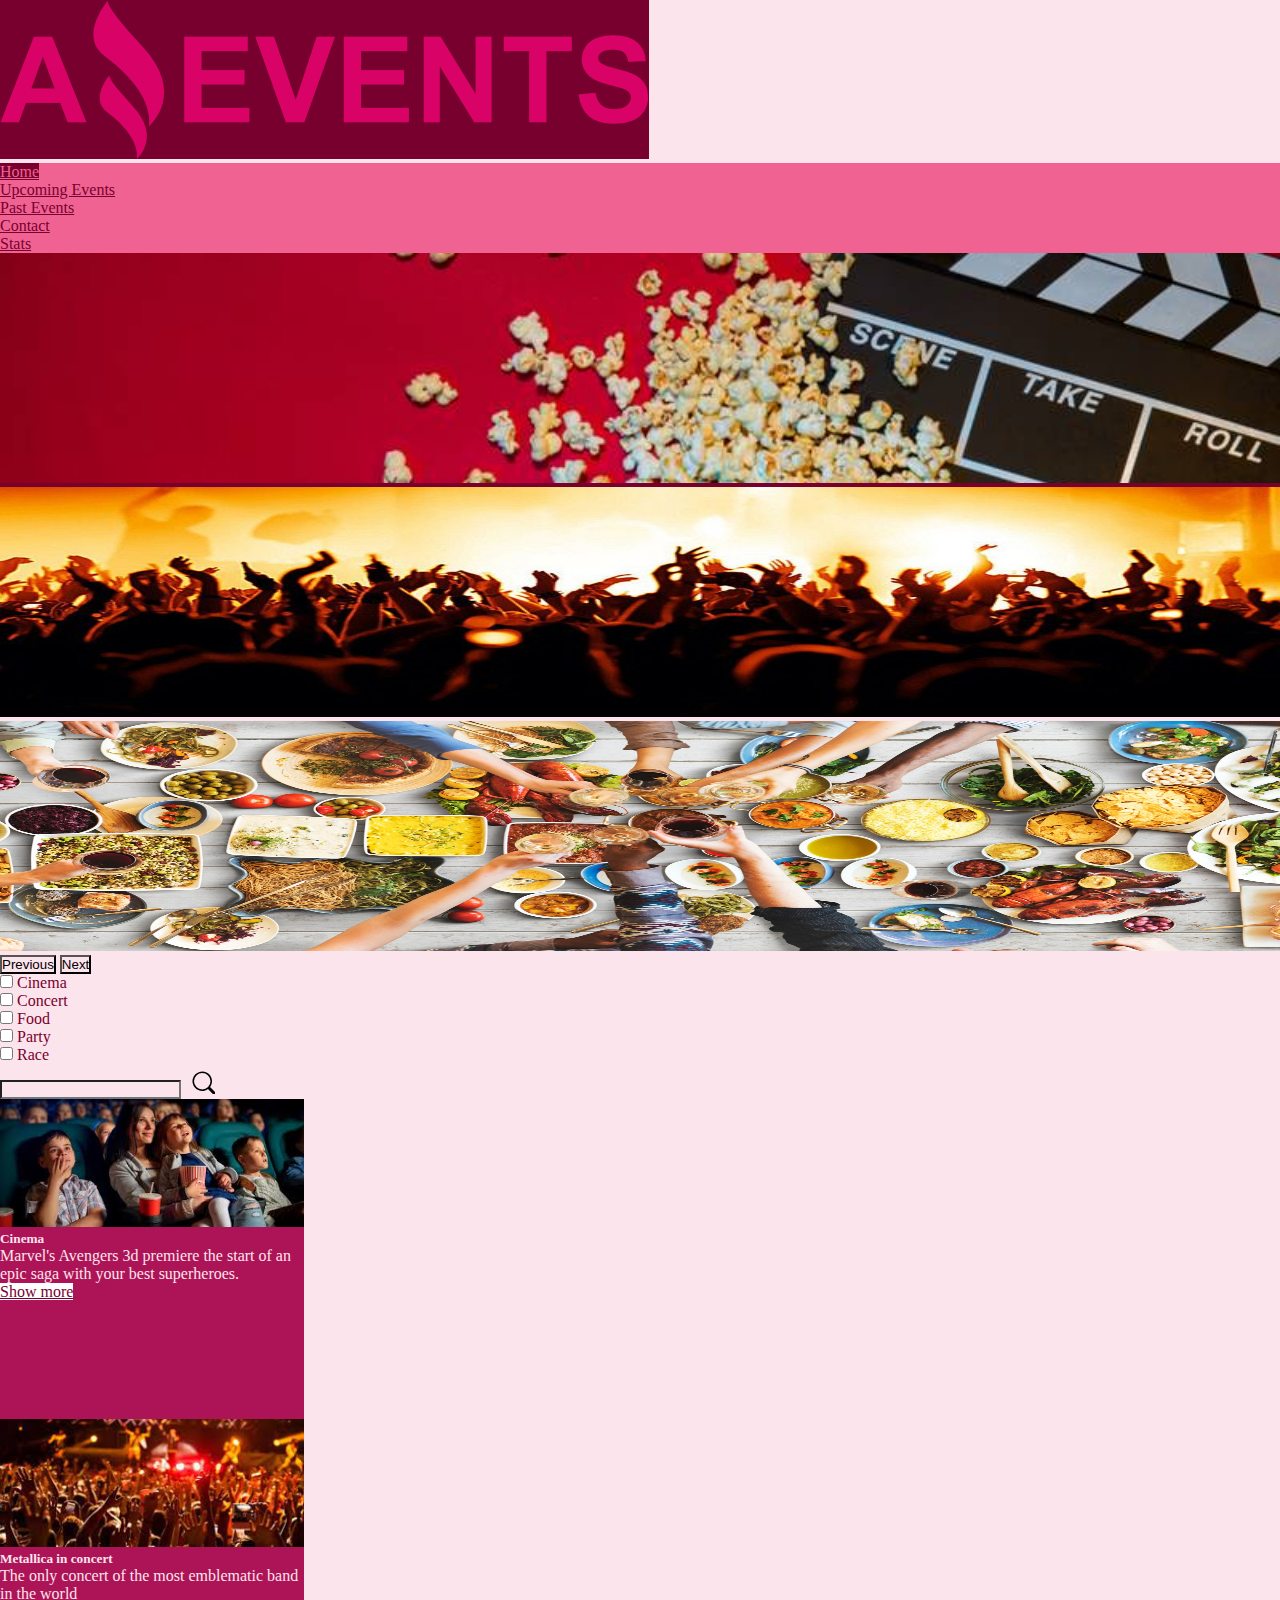
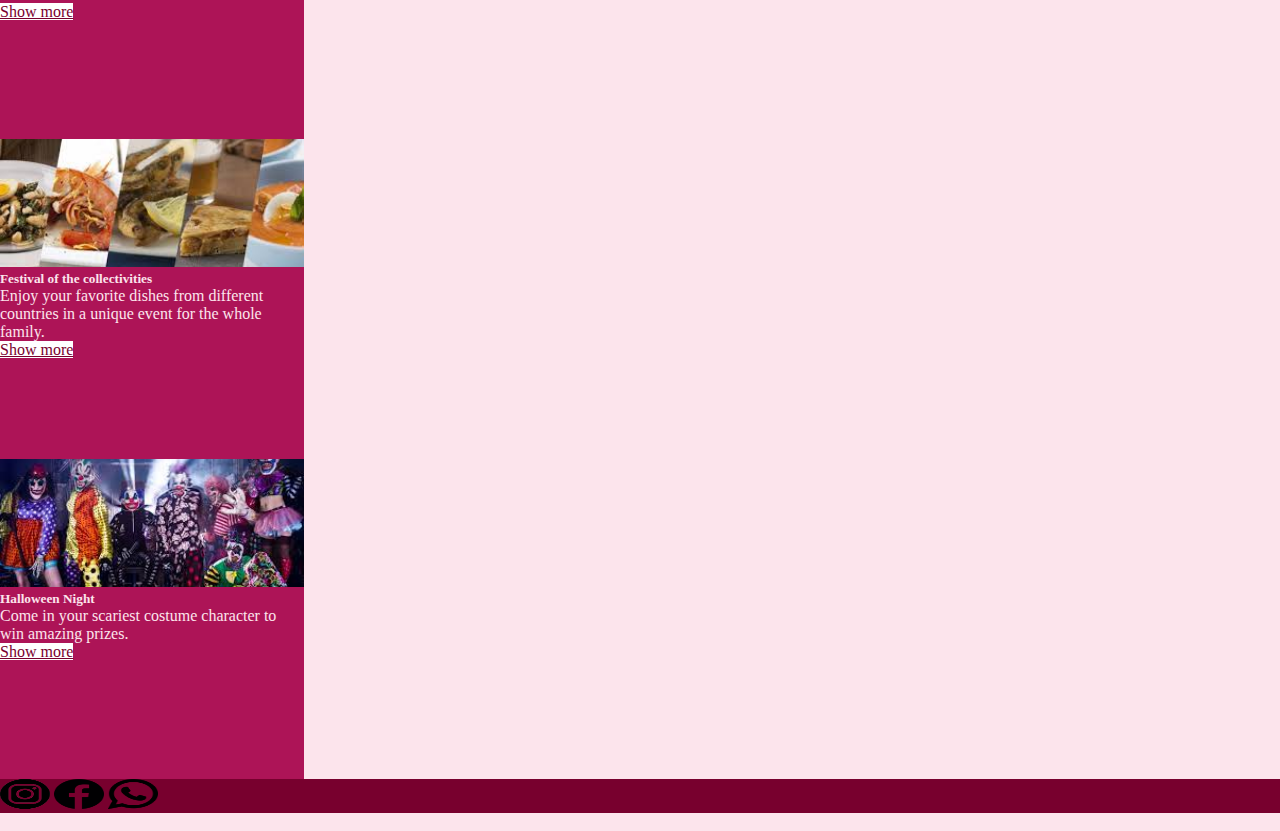
==== index.html @ 834068ee "task1" ====
<!doctype html>
<html lang="en">
  <head>
    <meta charset="utf-8">
    <meta name="viewport" content="width=device-width, initial-scale=1">
    <title> Amazing Events </title>
    <link href="https://cdn.jsdelivr.net/npm/bootstrap@5.2.1/dist/css/bootstrap.min.css" rel="stylesheet" integrity="sha384-iYQeCzEYFbKjA/T2uDLTpkwGzCiq6soy8tYaI1GyVh/UjpbCx/TYkiZhlZB6+fzT" crossorigin="anonymous">
    <link rel="shortcut icon" href="./assets/img/favicon.png" type="image/x-icon">
    <link rel="stylesheet" href="./assets/style/style_1.css">
  </head>
  <body>
    <header class="header container-fluid">
      <div class="container-fluid d-flex row p-4 bg-transparent">
        <img class=" imglogo rounded-1 col-2" src="./assets/img/logo.png" alt="logo" >
        <ul class="nav justify-content-end align-items-center col-10 gap-5 bg-transparent">
          <li class="nav-item bg-transparent">
            <a class="nav-link active rounded-1 fw-semibold fst-italic" aria-current="page" href="#">Home</a>
          </li>
          <li class="nav-item bg-transparent">
            <a class="nav-link rounded-1 fw-semibold fst-italic" href="./pages/upcomingevents.html">Upcoming Events</a>
          </li>
          <li class="nav-item bg-transparent">
            <a class="nav-link rounded-1 fw-semibold fst-italic" href="./pages/pastevents.html">Past Events</a>
          </li>
          <li class="nav-item bg-transparent">
            <a class="nav-link rounded-1 fw-semibold fst-italic" href="./pages/contact.html">Contact</a>
          </li>
          <li class="nav-item bg-transparent">
            <a class="nav-link rounded-1 fw-semibold fst-italic" href="./pages/stats.html">Stats</a>
          </li>
        </ul>
    </header>
    <main>
      <div class="">
        <div id="carouselExampleControls" class="carousel slide " data-bs-ride="carousel">
          <div class="carousel-inner">
            <div class="carousel-item active">
              <img src="./assets/img/banner_1.jpg" class=" img-carrusel d-block w-100" width="100%" height="230px" alt="..." >
            </div>
            <div class="carousel-item">
              <img src="./assets/img/banner_2.jpg" class="d-block w-100" width="100%" height="230px" alt="...">
            </div>
            <div class="carousel-item">
              <img src="./assets/img/banner_3.jpg" class="d-block w-100" width="100%" height="230px" alt="...">
            </div>
          </div>
          <button class="carousel-control-prev" type="button" data-bs-target="#carouselExampleControls" data-bs-slide="prev">
            <span class="carousel-control-prev-icon" aria-hidden="true"></span>
            <span class="visually-hidden">Previous</span>
          </button>
          <button class="carousel-control-next" type="button" data-bs-target="#carouselExampleControls" data-bs-slide="next">
            <span class="carousel-control-next-icon" aria-hidden="true"></span>
            <span class="visually-hidden">Next</span>
          </button>
        </div>
 
        <!-- CONTAINER CHECK Y NAV -->
        <div class="container-fluid d-flex justify-content-between align-items-center row col-12">
          <div class="container-fluis d-flex row justify-content-around col-7 pt-3">
            <div class="form-check form-check-inline col-1">
              <input class="form-check-input" type="checkbox" id="inlineCheckbox1" value="option1">
              <label class="form-check-label texto_check fw-semibold" for="inlineCheckbox1">Cinema</label>
            </div>
            <div class="form-check form-check-inline col-1">
              <input class="form-check-input" type="checkbox" id="inlineCheckbox2" value="option2">
              <label class="form-check-label texto_check fw-semibold" for="inlineCheckbox2">Concert</label>
            </div>
            <div class="form-check form-check-inline col-1">
              <input class="form-check-input" type="checkbox" id="inlineCheckbox3" value="option3">
              <label class="form-check-label texto_check fw-semibold" for="inlineCheckbox3">Food</label>
            </div>
            <div class="form-check form-check-inline col-1">
              <input class="form-check-input" type="checkbox" id="inlineCheckbox4" value="option4">
              <label class="form-check-label texto_check fw-semibold" for="inlineCheckbox4">Party</label>
            </div>
            <div class="form-check form-check-inline col-1">
              <input class="form-check-input" type="checkbox" id="inlineCheckbox5" value="option5">
              <label class="form-check-label texto_check fw-semibold " for="inlineCheckbox5">Race</label>
            </div>
          </div>
          <div class="container-fluid d-flex row col-5 pt-3">
            <nav class="navbar d-flex">
              <form class="container-fluid col-10">
                <div class="input-group">
                  <input type="text" class="form-control" placeholder="" aria-label="Username" aria-describedby="basic-addon1">
                  <svg xmlns="http://www.w3.org/2000/svg" width="30" height="30" class="bi bi-search" viewBox="-5 -5 20 20">
                    <path d="M11.742 10.344a6.5 6.5 0 1 0-1.397 1.398h-.001c.03.04.062.078.098.115l3.85 3.85a1 1 0 0 0 1.415-1.414l-3.85-3.85a1.007 1.007 0 0 0-.115-.1zM12 6.5a5.5 5.5 0 1 1-11 0 5.5 5.5 0 0 1 11 0z"/>
                  </svg>
                </div>
              </form>
            </nav>
          </div>
        </div>

        <!-- CONTAINER CARDS -->
        <div class="container-fluid d-flex justify-content-evenly row col-12 pt-5 pb-5">
          <div class="container-cards  card col-2" style="width: 19rem; height: 20rem;">
            <img src="./assets/img/imagen_1.jpg" class="card-img-top img-cards pt-3" style="height: 40%; width: 100%;" alt="...">
            <div class=" container-cards card-body">
              <h5 class=" cards-texto card-title text-center">Cinema</h5>
              <p class=" cards-texto card-text text-center">Marvel's Avengers 3d premiere the start of an epic saga with your best superheroes.</p>
              <div class=" cards-texto d-flex justify-content-center align-items-center ">
                <a href="#" class="btn btn-light p-1 boton-cards">Show more</a>
              </div>
            </div>
          </div>
          <div class=" container-cards card col-2" style="width: 19rem; height: 20rem;">
            <img src="./assets/img/imagen_2.jpg" class="card-img-top img-cards pt-3" style="height: 40%; width: 100%;" alt="...">
            <div class=" container-cards  card-body">
              <h5 class=" cards-texto card-title text-center">Metallica in concert</h5>
              <p class=" cards-texto card-text text-center">The only concert of the most emblematic band in the world</p>
              <div class=" cards-texto d-flex justify-content-center align-items-center pt-4 ">
                <a href="#" class="btn btn-light p-1 boton-cards">Show more</a>
              </div>
            </div>
          </div>
          <div class=" container-cards card col-2 " style="width: 19rem; height: 20rem;">
            <img src="./assets/img/imagen_3.jpg" class="card-img-top img-cards pt-3" style="height: 40%; width: 100%;" alt="...">
            <div class=" container-cards card-body">
              <h5 class=" cards-texto card-title fs-5 text-center">Festival of the collectivities</h5>
              <p class=" cards-texto card-text fs-6  text-center">Enjoy your favorite dishes from different countries in a unique event for the whole family.</p>
              <div class=" cards-texto d-flex justify-content-center align-items-center  ">
                <a href="#" class="btn btn-light p-1 boton-cards">Show more</a>
              </div>
            </div>
          </div>
          <div class=" container-cards card col-2" style="width: 19rem; height: 20rem;">
            <img src="./assets/img/imagen_4.jpg" class="card-img-top img-cards pt-3" style="height: 40%; width: 100%;"   alt="...">
            <div class=" container-cards card-body">
              <h5 class=" cards-texto card-title text-center">Halloween Night</h5>
              <p class=" cards-texto card-text text-center">Come in your scariest costume character to win amazing prizes.</p>
              <div class=" cards-texto d-flex justify-content-center pt-4 align-items-center">
                <a href="#" class="btn btn-light p-1 boton-cards">Show more</a>
              </div>
            </div>
          </div>
        </div>
      </div>
    </main>
    <footer class="container-fluid pt-2 footer">
      <div class=" footer container-fluid d-flex justify-content-evenly align-items-center row col-12">
        <img src="./assets/img/logo_ig.png"  class="img-fluid col-2 logos_footer" alt="...">
        <img src="./assets/img/logo_face.png" class="img-fluid col-2 logos_footer" alt="...">
        <img src="./assets/img/wpp_logo.png" class="img-fluid col-2 logos_footer" alt="...">
        <p class="col-6 text-end bg-transparent">Cohorte 35/36</p>
      </div>
    </footer>
    <script src="https://cdn.jsdelivr.net/npm/bootstrap@5.2.1/dist/js/bootstrap.bundle.min.js" integrity="sha384-u1OknCvxWvY5kfmNBILK2hRnQC3Pr17a+RTT6rIHI7NnikvbZlHgTPOOmMi466C8" crossorigin="anonymous"></script>
  </body>
</html>
---- assets/style/style_1.css ----
*{
    margin: 0;
    padding: 0;
    box-sizing: border-box;
    background-color: #fce4ec;
}

.header{
    background-color: #ad1457;
}

.imglogo{
    background-color: #78002e;
    object-fit: contain;
}

.nav-item{
    background-color:#f06292 ;
   
}

.nav-link{
    background-color: #f06292;
    color: #78002e;
}

.active{
    background-color: #78002e;
    color: #f06292 ;
}

.nav-link:hover{
    background-color: #78002e;
    color: #f06292 ;
}

.active:hover{
    background-color: #f06292;
    color: #78002e;
}

.img-carrusel{
    object-fit: cover;
}

.texto_check{
    color: #78002e;
}

.container-cards{
    background-color: #ad1457;
}

.cards-texto{
    background-color: transparent;
    color: #fce4ec;
}

.img-cards{
    object-fit: cover;
    background-color: transparent;
}

.boton-cards{
    background-color: #ffffff;
    color: #78002e;
    border: none;
}

.card_details{
    background-color:  #ad1457;
}

.text_details{
color: #fce4ec;
}

.footer{
    background-color: #78002e;
    color: #fce4ec;
}

.logos_footer{
    background-color: transparent;
    width: 50px;
    height: 30px;
}
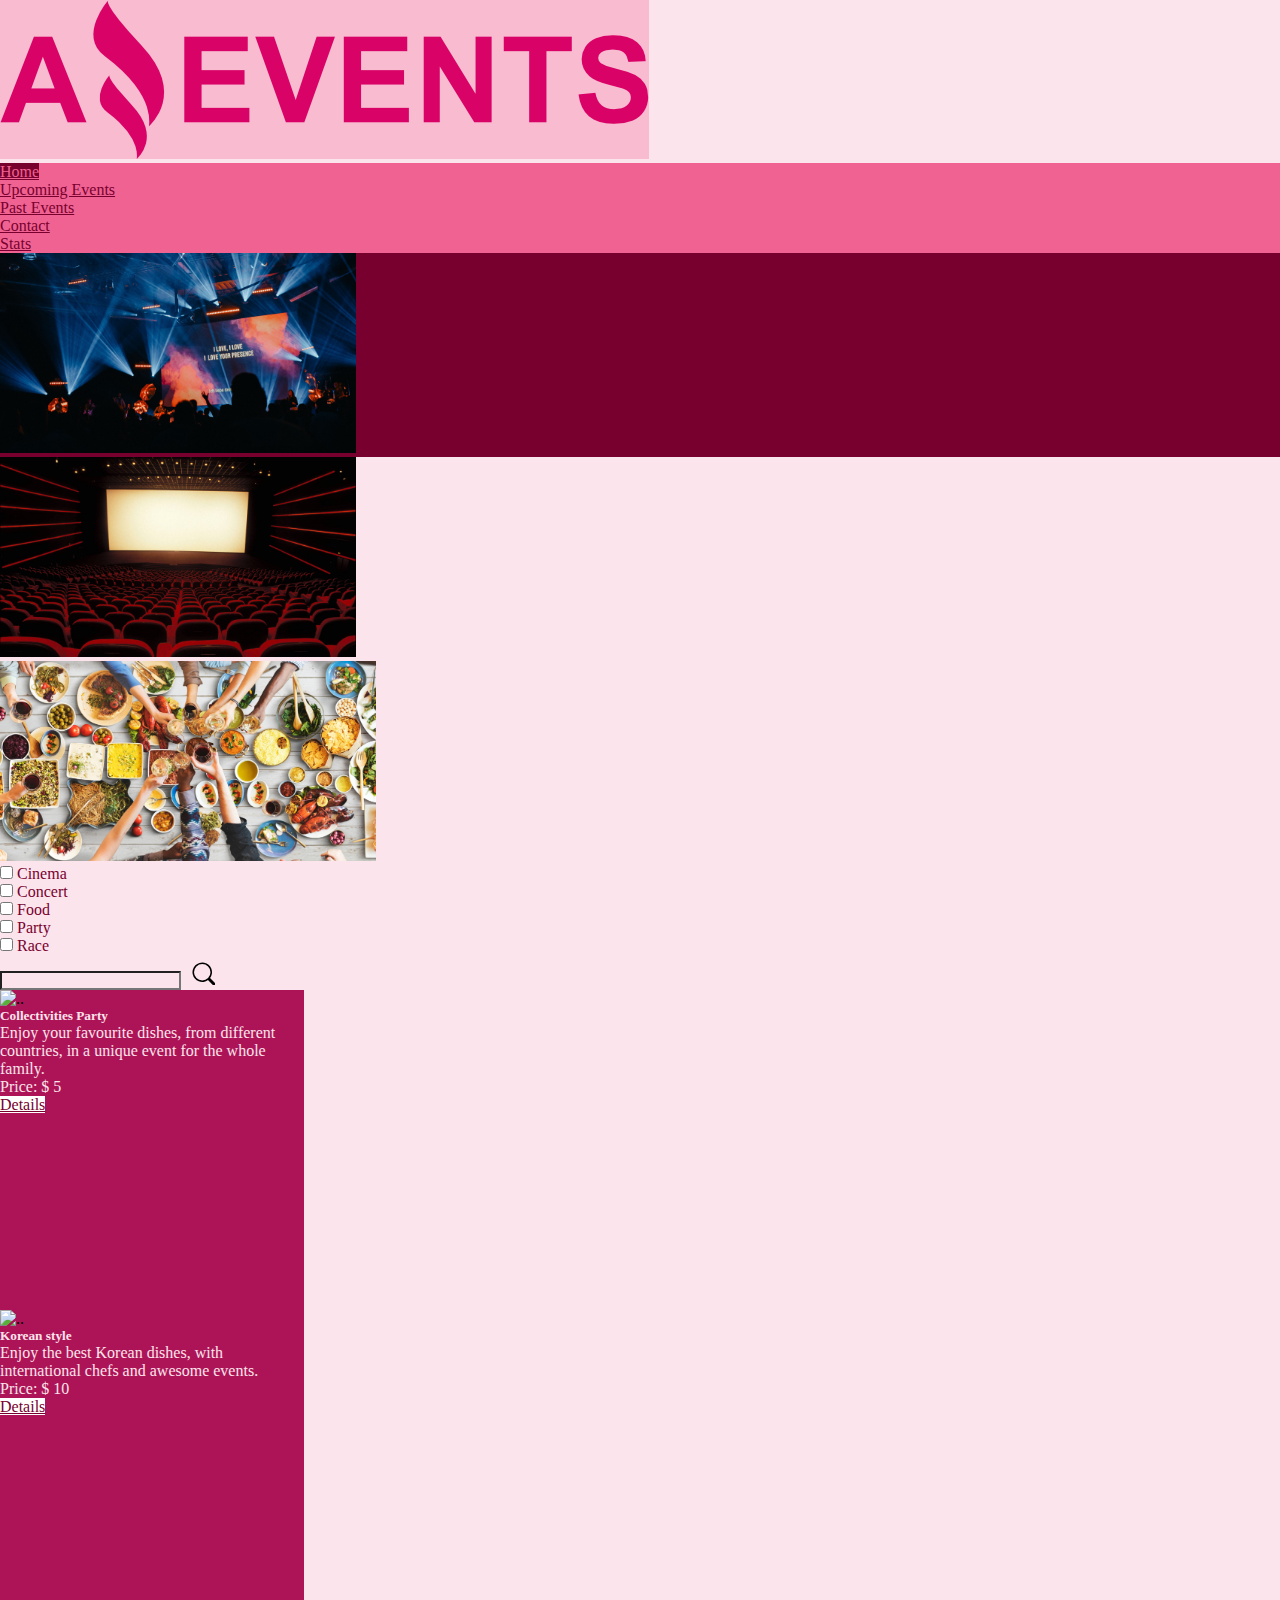
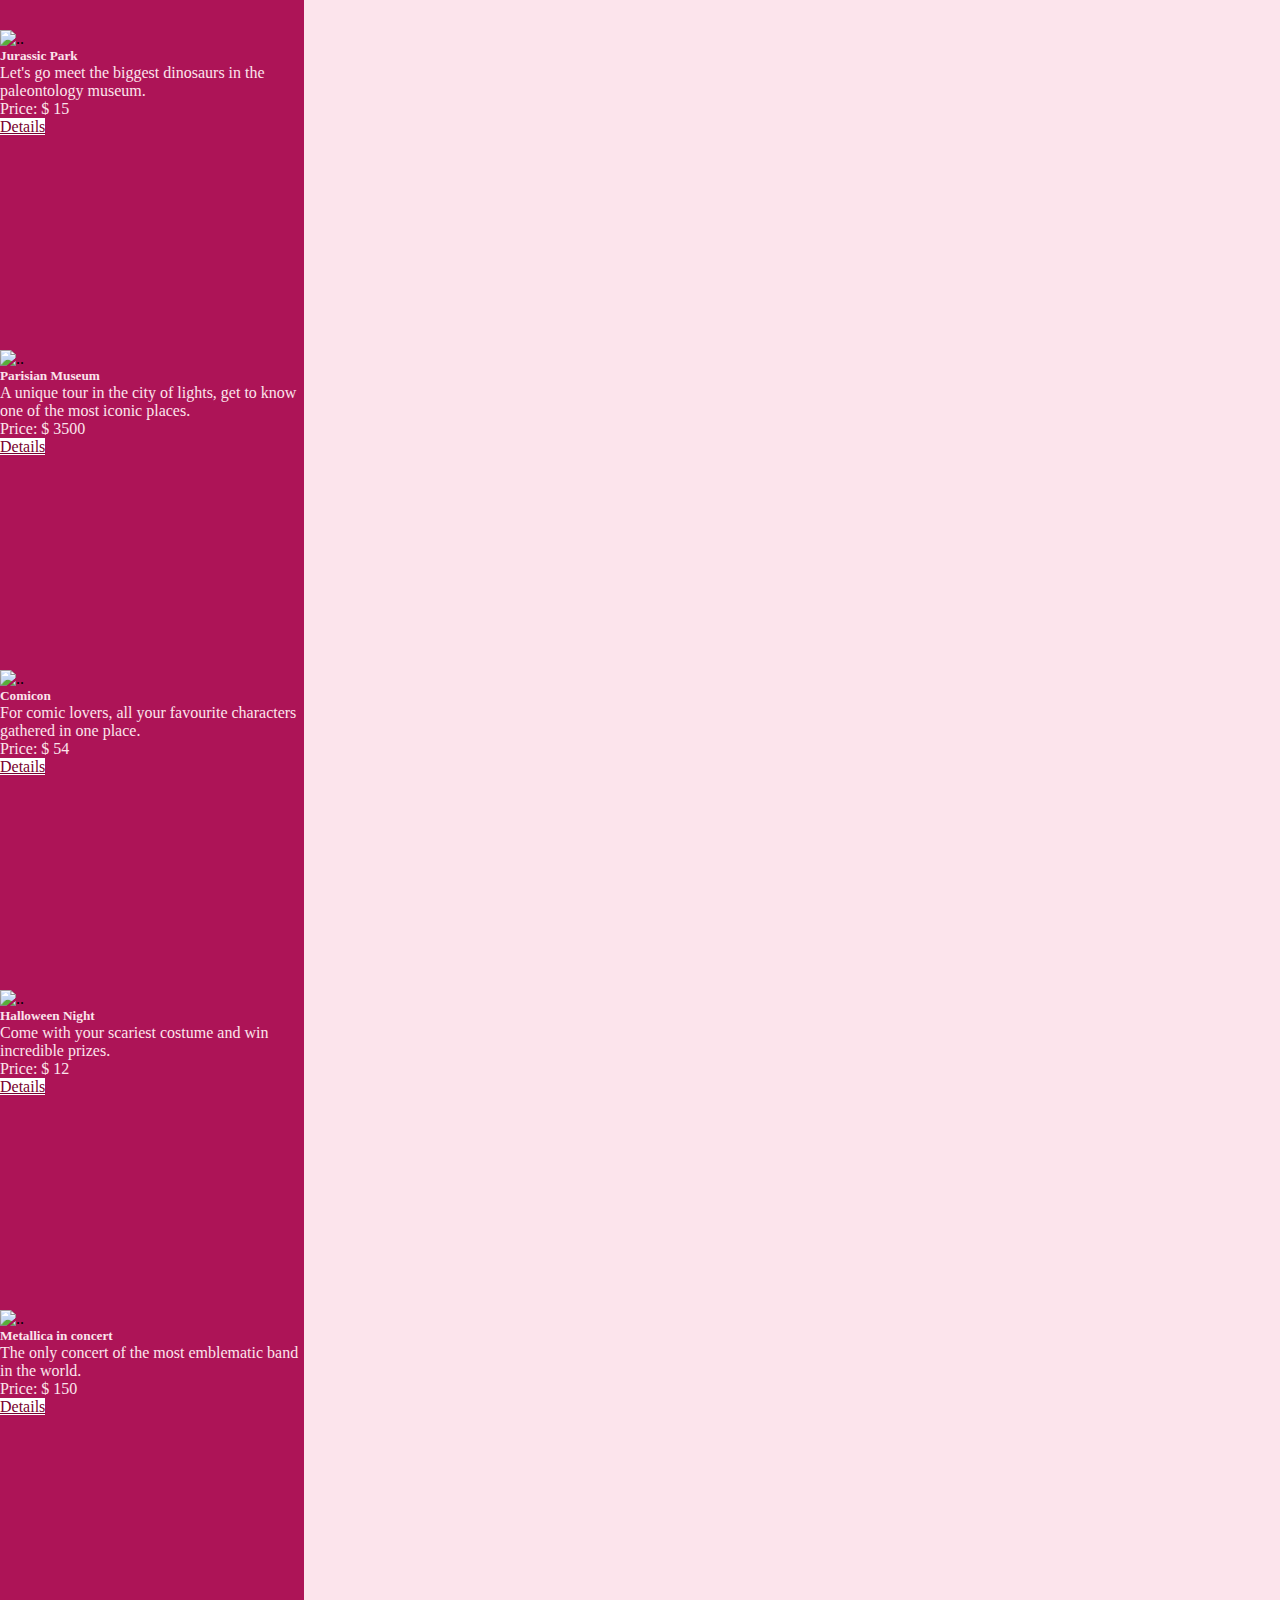
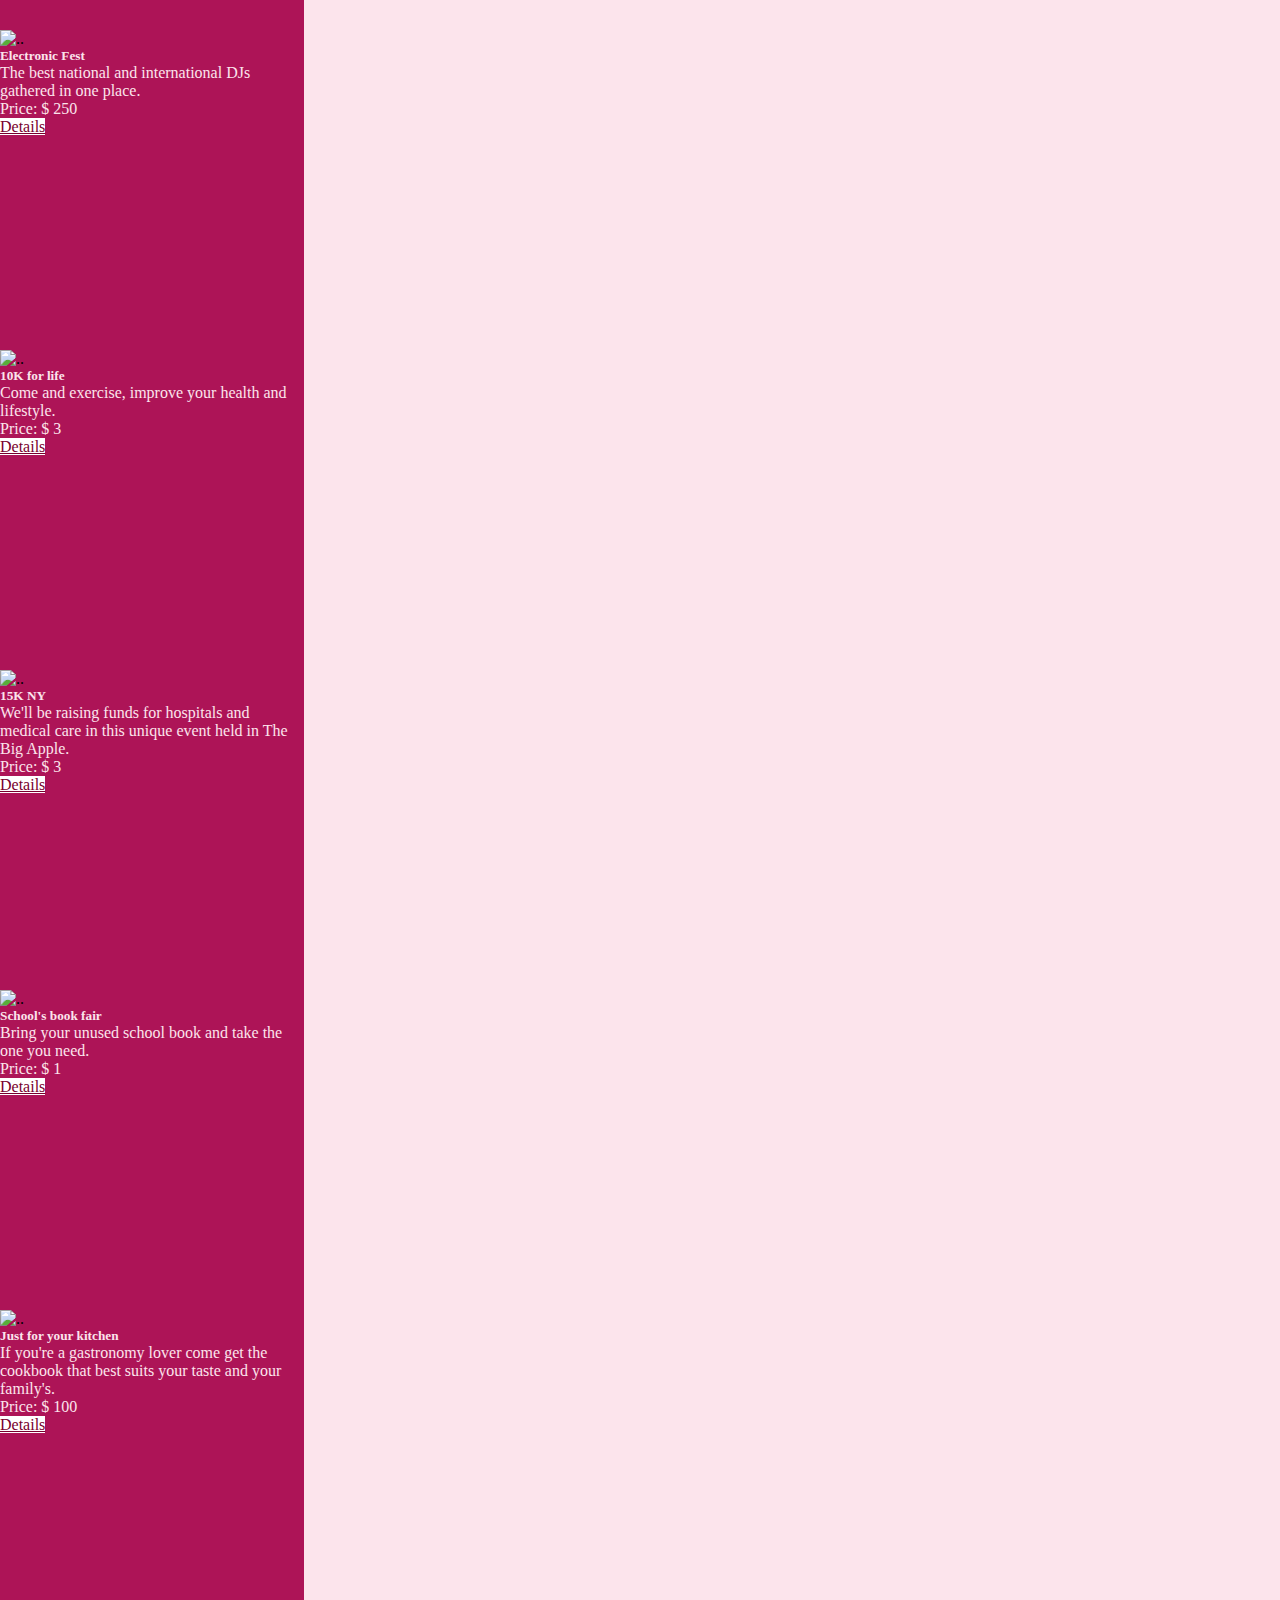
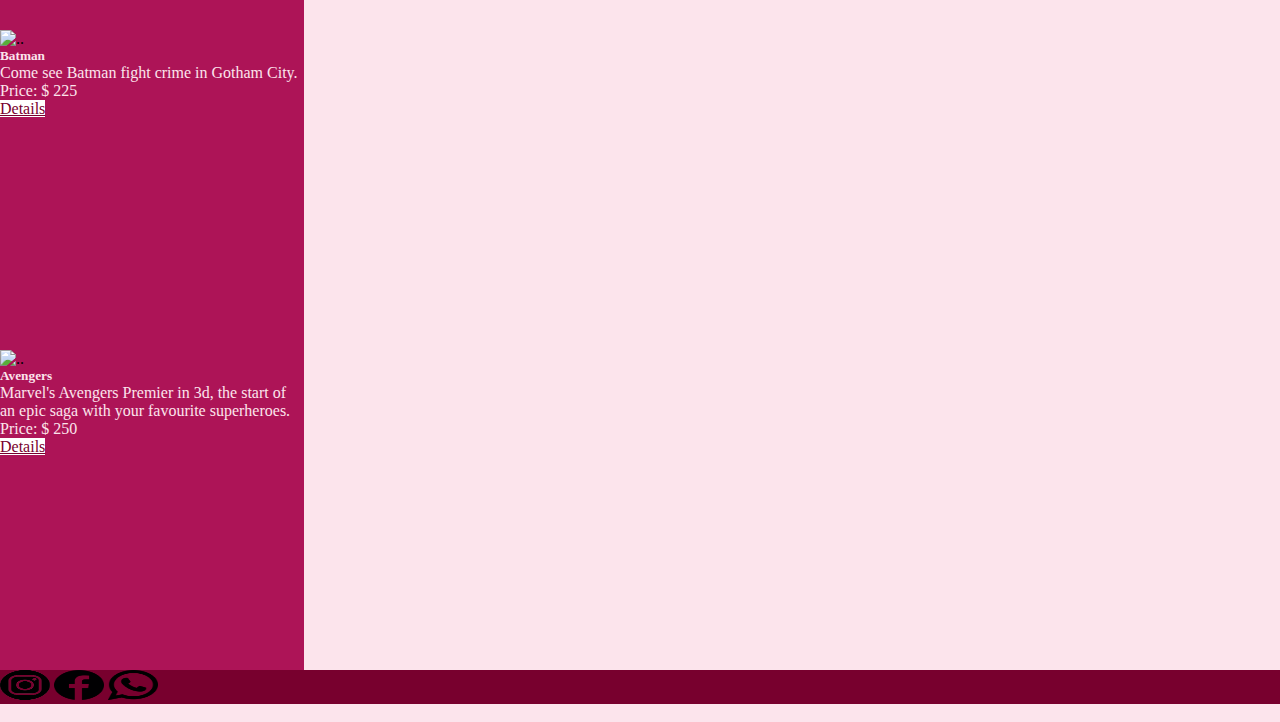
==== commit bd71e793: "task2" ====
--- a/index.html
+++ b/index.html
@@ -1,150 +1,221 @@
-<!doctype html>
+<!DOCTYPE html>
 <html lang="en">
   <head>
-    <meta charset="utf-8">
-    <meta name="viewport" content="width=device-width, initial-scale=1">
-    <title> Amazing Events </title>
-    <link href="https://cdn.jsdelivr.net/npm/bootstrap@5.2.1/dist/css/bootstrap.min.css" rel="stylesheet" integrity="sha384-iYQeCzEYFbKjA/T2uDLTpkwGzCiq6soy8tYaI1GyVh/UjpbCx/TYkiZhlZB6+fzT" crossorigin="anonymous">
-    <link rel="shortcut icon" href="./assets/img/favicon.png" type="image/x-icon">
-    <link rel="stylesheet" href="./assets/style/style_1.css">
+    <meta charset="utf-8" />
+    <meta name="viewport" content="width=device-width, initial-scale=1" />
+    <title>Amazing Events</title>
+    <link
+      href="https://cdn.jsdelivr.net/npm/bootstrap@5.2.1/dist/css/bootstrap.min.css"
+      rel="stylesheet"
+      integrity="sha384-iYQeCzEYFbKjA/T2uDLTpkwGzCiq6soy8tYaI1GyVh/UjpbCx/TYkiZhlZB6+fzT"
+      crossorigin="anonymous"
+    />
+    <link
+      rel="shortcut icon"
+      href="./assets/img/favicon.png"
+      type="image/x-icon"
+    />
+    <link rel="stylesheet" href="./assets/style/style_1.css" />
   </head>
   <body>
     <header class="header container-fluid">
-      <div class="container-fluid d-flex row p-4 bg-transparent">
-        <img class=" imglogo rounded-1 col-2" src="./assets/img/logo.png" alt="logo" >
-        <ul class="nav justify-content-end align-items-center col-10 gap-5 bg-transparent">
-          <li class="nav-item bg-transparent">
-            <a class="nav-link active rounded-1 fw-semibold fst-italic" aria-current="page" href="#">Home</a>
-          </li>
-          <li class="nav-item bg-transparent">
-            <a class="nav-link rounded-1 fw-semibold fst-italic" href="./pages/upcomingevents.html">Upcoming Events</a>
-          </li>
-          <li class="nav-item bg-transparent">
-            <a class="nav-link rounded-1 fw-semibold fst-italic" href="./pages/pastevents.html">Past Events</a>
-          </li>
-          <li class="nav-item bg-transparent">
-            <a class="nav-link rounded-1 fw-semibold fst-italic" href="./pages/contact.html">Contact</a>
-          </li>
-          <li class="nav-item bg-transparent">
-            <a class="nav-link rounded-1 fw-semibold fst-italic" href="./pages/stats.html">Stats</a>
+      <nav class="container-fluid d-flex row p-4 bg-transparent">
+        <img
+          class="imglogo rounded-1 col-2"
+          src="./assets/img/logo.png"
+          alt="logo"
+        />
+        <ul
+          class="nav justify-content-end align-items-center col-10 gap-5 bg-transparent"
+        >
+          <li class="nav-item bg-transparent">
+            <a
+              class="nav-link active rounded-1 fw-semibold fst-italic"
+              aria-current="page"
+              href="#"
+              >Home</a
+            >
+          </li>
+          <li class="nav-item bg-transparent">
+            <a
+              class="nav-link rounded-1 fw-semibold fst-italic"
+              href="/pages/upcomingevents.html"
+              >Upcoming Events</a
+            >
+          </li>
+          <li class="nav-item bg-transparent">
+            <a
+              class="nav-link rounded-1 fw-semibold fst-italic"
+              href="/pages/pastevents.html"
+              >Past Events</a
+            >
+          </li>
+          <li class="nav-item bg-transparent">
+            <a
+              class="nav-link rounded-1 fw-semibold fst-italic"
+              href="/pages/contact.html"
+              >Contact</a
+            >
+          </li>
+          <li class="nav-item bg-transparent">
+            <a
+              class="nav-link rounded-1 fw-semibold fst-italic"
+              href="./pages/stats.html"
+              >Stats</a
+            >
           </li>
         </ul>
+      </nav>
     </header>
     <main>
-      <div class="">
-        <div id="carouselExampleControls" class="carousel slide " data-bs-ride="carousel">
-          <div class="carousel-inner">
-            <div class="carousel-item active">
-              <img src="./assets/img/banner_1.jpg" class=" img-carrusel d-block w-100" width="100%" height="230px" alt="..." >
-            </div>
-            <div class="carousel-item">
-              <img src="./assets/img/banner_2.jpg" class="d-block w-100" width="100%" height="230px" alt="...">
-            </div>
-            <div class="carousel-item">
-              <img src="./assets/img/banner_3.jpg" class="d-block w-100" width="100%" height="230px" alt="...">
-            </div>
-          </div>
-          <button class="carousel-control-prev" type="button" data-bs-target="#carouselExampleControls" data-bs-slide="prev">
-            <span class="carousel-control-prev-icon" aria-hidden="true"></span>
-            <span class="visually-hidden">Previous</span>
-          </button>
-          <button class="carousel-control-next" type="button" data-bs-target="#carouselExampleControls" data-bs-slide="next">
-            <span class="carousel-control-next-icon" aria-hidden="true"></span>
-            <span class="visually-hidden">Next</span>
-          </button>
+      <div class="carousel slide" data-bs-ride="carousel">
+        <div class="carousel-inner">
+          <div class="carousel-item active">
+            <img src="./assets/img/banner_1.jpg" class="d-block w-100 img-carrusel" style="height: 200px ;" alt="...">
+          </div>
+          <div class="carousel-item">
+            <img src="./assets/img/banner_2.jpg" class="d-block w-100 img-carrusel" style="height: 200px"  alt="...">
+          </div>
+          <div class="carousel-item">
+            <img src="./assets/img/banner_3.jpg" class="d-block w-100 img-carrusel" style="height: 200px"  alt="...">
+          </div>
         </div>
- 
-        <!-- CONTAINER CHECK Y NAV -->
-        <div class="container-fluid d-flex justify-content-between align-items-center row col-12">
-          <div class="container-fluis d-flex row justify-content-around col-7 pt-3">
-            <div class="form-check form-check-inline col-1">
-              <input class="form-check-input" type="checkbox" id="inlineCheckbox1" value="option1">
-              <label class="form-check-label texto_check fw-semibold" for="inlineCheckbox1">Cinema</label>
-            </div>
-            <div class="form-check form-check-inline col-1">
-              <input class="form-check-input" type="checkbox" id="inlineCheckbox2" value="option2">
-              <label class="form-check-label texto_check fw-semibold" for="inlineCheckbox2">Concert</label>
-            </div>
-            <div class="form-check form-check-inline col-1">
-              <input class="form-check-input" type="checkbox" id="inlineCheckbox3" value="option3">
-              <label class="form-check-label texto_check fw-semibold" for="inlineCheckbox3">Food</label>
-            </div>
-            <div class="form-check form-check-inline col-1">
-              <input class="form-check-input" type="checkbox" id="inlineCheckbox4" value="option4">
-              <label class="form-check-label texto_check fw-semibold" for="inlineCheckbox4">Party</label>
-            </div>
-            <div class="form-check form-check-inline col-1">
-              <input class="form-check-input" type="checkbox" id="inlineCheckbox5" value="option5">
-              <label class="form-check-label texto_check fw-semibold " for="inlineCheckbox5">Race</label>
-            </div>
-          </div>
-          <div class="container-fluid d-flex row col-5 pt-3">
-            <nav class="navbar d-flex">
-              <form class="container-fluid col-10">
-                <div class="input-group">
-                  <input type="text" class="form-control" placeholder="" aria-label="Username" aria-describedby="basic-addon1">
-                  <svg xmlns="http://www.w3.org/2000/svg" width="30" height="30" class="bi bi-search" viewBox="-5 -5 20 20">
-                    <path d="M11.742 10.344a6.5 6.5 0 1 0-1.397 1.398h-.001c.03.04.062.078.098.115l3.85 3.85a1 1 0 0 0 1.415-1.414l-3.85-3.85a1.007 1.007 0 0 0-.115-.1zM12 6.5a5.5 5.5 0 1 1-11 0 5.5 5.5 0 0 1 11 0z"/>
-                  </svg>
-                </div>
-              </form>
-            </nav>
+      </div>
+
+      <div
+        class="container-fluid d-flex justify-content-between align-items-center row col-12"
+      >
+        <div
+          class="container-fluis d-flex row justify-content-around col-7 pt-3"
+        >
+          <div class="form-check form-check-inline col-1">
+            <input
+              class="form-check-input"
+              type="checkbox"
+              id="inlineCheckbox1"
+              value="option1"
+            />
+            <label
+              class="form-check-label texto_check fw-semibold"
+              for="inlineCheckbox1"
+              >Cinema</label
+            >
+          </div>
+          <div class="form-check form-check-inline col-1">
+            <input
+              class="form-check-input"
+              type="checkbox"
+              id="inlineCheckbox2"
+              value="option2"
+            />
+            <label
+              class="form-check-label texto_check fw-semibold"
+              for="inlineCheckbox2"
+              >Concert</label
+            >
+          </div>
+          <div class="form-check form-check-inline col-1">
+            <input
+              class="form-check-input"
+              type="checkbox"
+              id="inlineCheckbox3"
+              value="option3"
+            />
+            <label
+              class="form-check-label texto_check fw-semibold"
+              for="inlineCheckbox3"
+              >Food</label
+            >
+          </div>
+          <div class="form-check form-check-inline col-1">
+            <input
+              class="form-check-input"
+              type="checkbox"
+              id="inlineCheckbox4"
+              value="option4"
+            />
+            <label
+              class="form-check-label texto_check fw-semibold"
+              for="inlineCheckbox4"
+              >Party</label
+            >
+          </div>
+          <div class="form-check form-check-inline col-1">
+            <input
+              class="form-check-input"
+              type="checkbox"
+              id="inlineCheckbox5"
+              value="option5"
+            />
+            <label
+              class="form-check-label texto_check fw-semibold"
+              for="inlineCheckbox5"
+              >Race</label
+            >
           </div>
         </div>
+        <div class="container-fluid d-flex row col-5 pt-3">
+          <nav class="navbar d-flex">
+            <form class="container-fluid col-10">
+              <div class="input-group">
+                <input
+                  type="text"
+                  class="form-control"
+                  placeholder=""
+                  aria-label="Username"
+                  aria-describedby="basic-addon1"
+                />
+                   <svg
+                    xmlns="http://www.w3.org/2000/svg"
+                    width="30"
+                    height="30"
+                    class="bi bi-search"
+                    viewBox="-5 -5 20 20"
+                >
+                  <path
+                    d="M11.742 10.344a6.5 6.5 0 1 0-1.397 1.398h-.001c.03.04.062.078.098.115l3.85 3.85a1 1 0 0 0 1.415-1.414l-3.85-3.85a1.007 1.007 0 0 0-.115-.1zM12 6.5a5.5 5.5 0 1 1-11 0 5.5 5.5 0 0 1 11 0z"
+                  />
+                </svg>
+              </span>
+              </div>
+            </form>
+          </nav>
+        </div>
+      </div>
 
-        <!-- CONTAINER CARDS -->
-        <div class="container-fluid d-flex justify-content-evenly row col-12 pt-5 pb-5">
-          <div class="container-cards  card col-2" style="width: 19rem; height: 20rem;">
-            <img src="./assets/img/imagen_1.jpg" class="card-img-top img-cards pt-3" style="height: 40%; width: 100%;" alt="...">
-            <div class=" container-cards card-body">
-              <h5 class=" cards-texto card-title text-center">Cinema</h5>
-              <p class=" cards-texto card-text text-center">Marvel's Avengers 3d premiere the start of an epic saga with your best superheroes.</p>
-              <div class=" cards-texto d-flex justify-content-center align-items-center ">
-                <a href="#" class="btn btn-light p-1 boton-cards">Show more</a>
-              </div>
-            </div>
-          </div>
-          <div class=" container-cards card col-2" style="width: 19rem; height: 20rem;">
-            <img src="./assets/img/imagen_2.jpg" class="card-img-top img-cards pt-3" style="height: 40%; width: 100%;" alt="...">
-            <div class=" container-cards  card-body">
-              <h5 class=" cards-texto card-title text-center">Metallica in concert</h5>
-              <p class=" cards-texto card-text text-center">The only concert of the most emblematic band in the world</p>
-              <div class=" cards-texto d-flex justify-content-center align-items-center pt-4 ">
-                <a href="#" class="btn btn-light p-1 boton-cards">Show more</a>
-              </div>
-            </div>
-          </div>
-          <div class=" container-cards card col-2 " style="width: 19rem; height: 20rem;">
-            <img src="./assets/img/imagen_3.jpg" class="card-img-top img-cards pt-3" style="height: 40%; width: 100%;" alt="...">
-            <div class=" container-cards card-body">
-              <h5 class=" cards-texto card-title fs-5 text-center">Festival of the collectivities</h5>
-              <p class=" cards-texto card-text fs-6  text-center">Enjoy your favorite dishes from different countries in a unique event for the whole family.</p>
-              <div class=" cards-texto d-flex justify-content-center align-items-center  ">
-                <a href="#" class="btn btn-light p-1 boton-cards">Show more</a>
-              </div>
-            </div>
-          </div>
-          <div class=" container-cards card col-2" style="width: 19rem; height: 20rem;">
-            <img src="./assets/img/imagen_4.jpg" class="card-img-top img-cards pt-3" style="height: 40%; width: 100%;"   alt="...">
-            <div class=" container-cards card-body">
-              <h5 class=" cards-texto card-title text-center">Halloween Night</h5>
-              <p class=" cards-texto card-text text-center">Come in your scariest costume character to win amazing prizes.</p>
-              <div class=" cards-texto d-flex justify-content-center pt-4 align-items-center">
-                <a href="#" class="btn btn-light p-1 boton-cards">Show more</a>
-              </div>
-            </div>
-          </div>
-        </div>
+      <div class="d-flex justify-content-evenly row col-12 pt-5 pb-4 gap-2" id="main-container" >
       </div>
     </main>
     <footer class="container-fluid pt-2 footer">
-      <div class=" footer container-fluid d-flex justify-content-evenly align-items-center row col-12">
-        <img src="./assets/img/logo_ig.png"  class="img-fluid col-2 logos_footer" alt="...">
-        <img src="./assets/img/logo_face.png" class="img-fluid col-2 logos_footer" alt="...">
-        <img src="./assets/img/wpp_logo.png" class="img-fluid col-2 logos_footer" alt="...">
+      <div
+        class="footer container-fluid d-flex justify-content-evenly align-items-center row col-12"
+      ><div>
+
+      </div>
+        <img
+          src="./assets/img/logo_ig.png"
+          class="img-fluid col-2 logos_footer"
+          alt="..."
+        />
+        <img
+          src="./assets/img/logo_face.png"
+          class="img-fluid col-2 logos_footer"
+          alt="..."
+        />
+        <img
+          src="./assets/img/wpp_logo.png"
+          class="img-fluid col-2 logos_footer"
+          alt="..."
+        />
         <p class="col-6 text-end bg-transparent">Cohorte 35/36</p>
       </div>
-    </footer>
-    <script src="https://cdn.jsdelivr.net/npm/bootstrap@5.2.1/dist/js/bootstrap.bundle.min.js" integrity="sha384-u1OknCvxWvY5kfmNBILK2hRnQC3Pr17a+RTT6rIHI7NnikvbZlHgTPOOmMi466C8" crossorigin="anonymous"></script>
+    </footer>    
+    <script
+      src="https://cdn.jsdelivr.net/npm/bootstrap@5.2.1/dist/js/bootstrap.bundle.min.js"
+      integrity="sha384-u1OknCvxWvY5kfmNBILK2hRnQC3Pr17a+RTT6rIHI7NnikvbZlHgTPOOmMi466C8"
+      crossorigin="anonymous"
+    ></script>
+    <script src="./assets/js/data.js"></script>
+    <script src="./assets/js/main.js"></script>
   </body>
-</html>+</html>
--- a/assets/style/style_1.css
+++ b/assets/style/style_1.css
@@ -10,7 +10,7 @@
 }
 
 .imglogo{
-    background-color: #78002e;
+    background-color: #f8bbd0;
     object-fit: contain;
 }
 
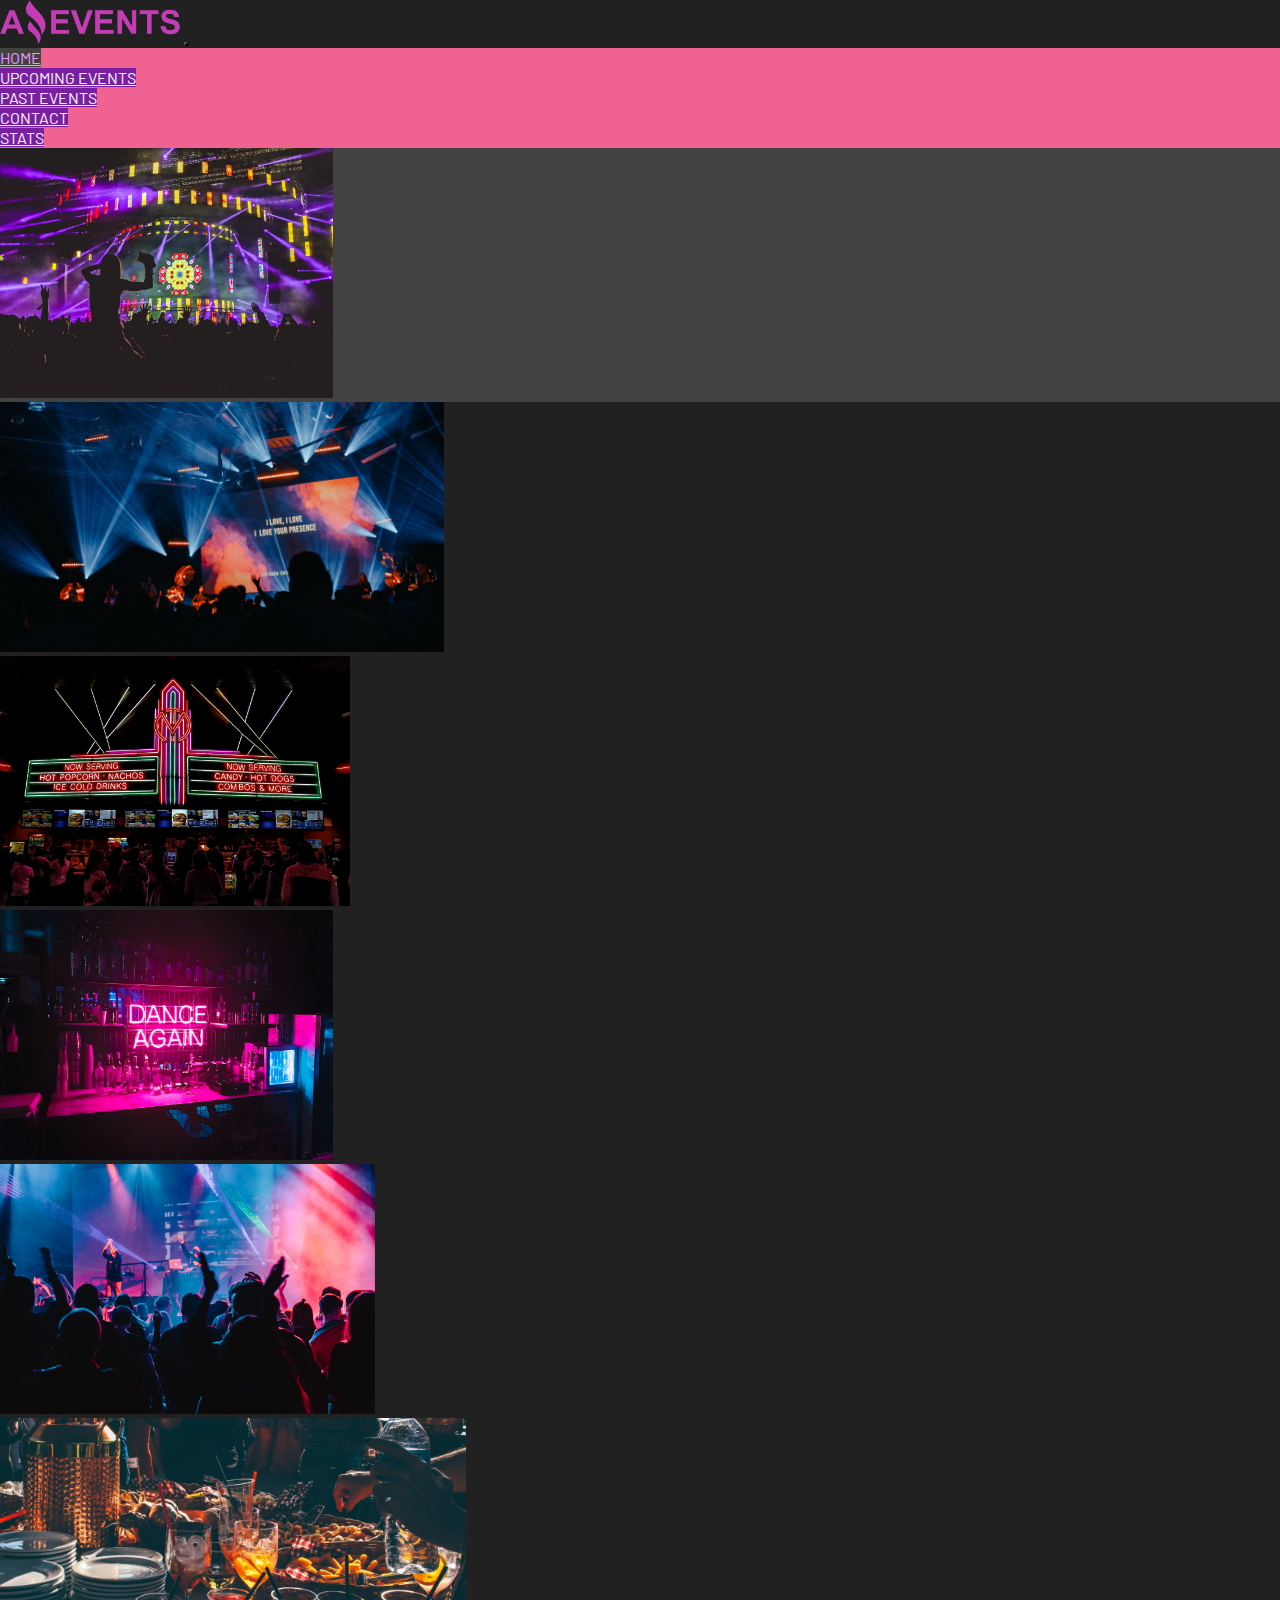
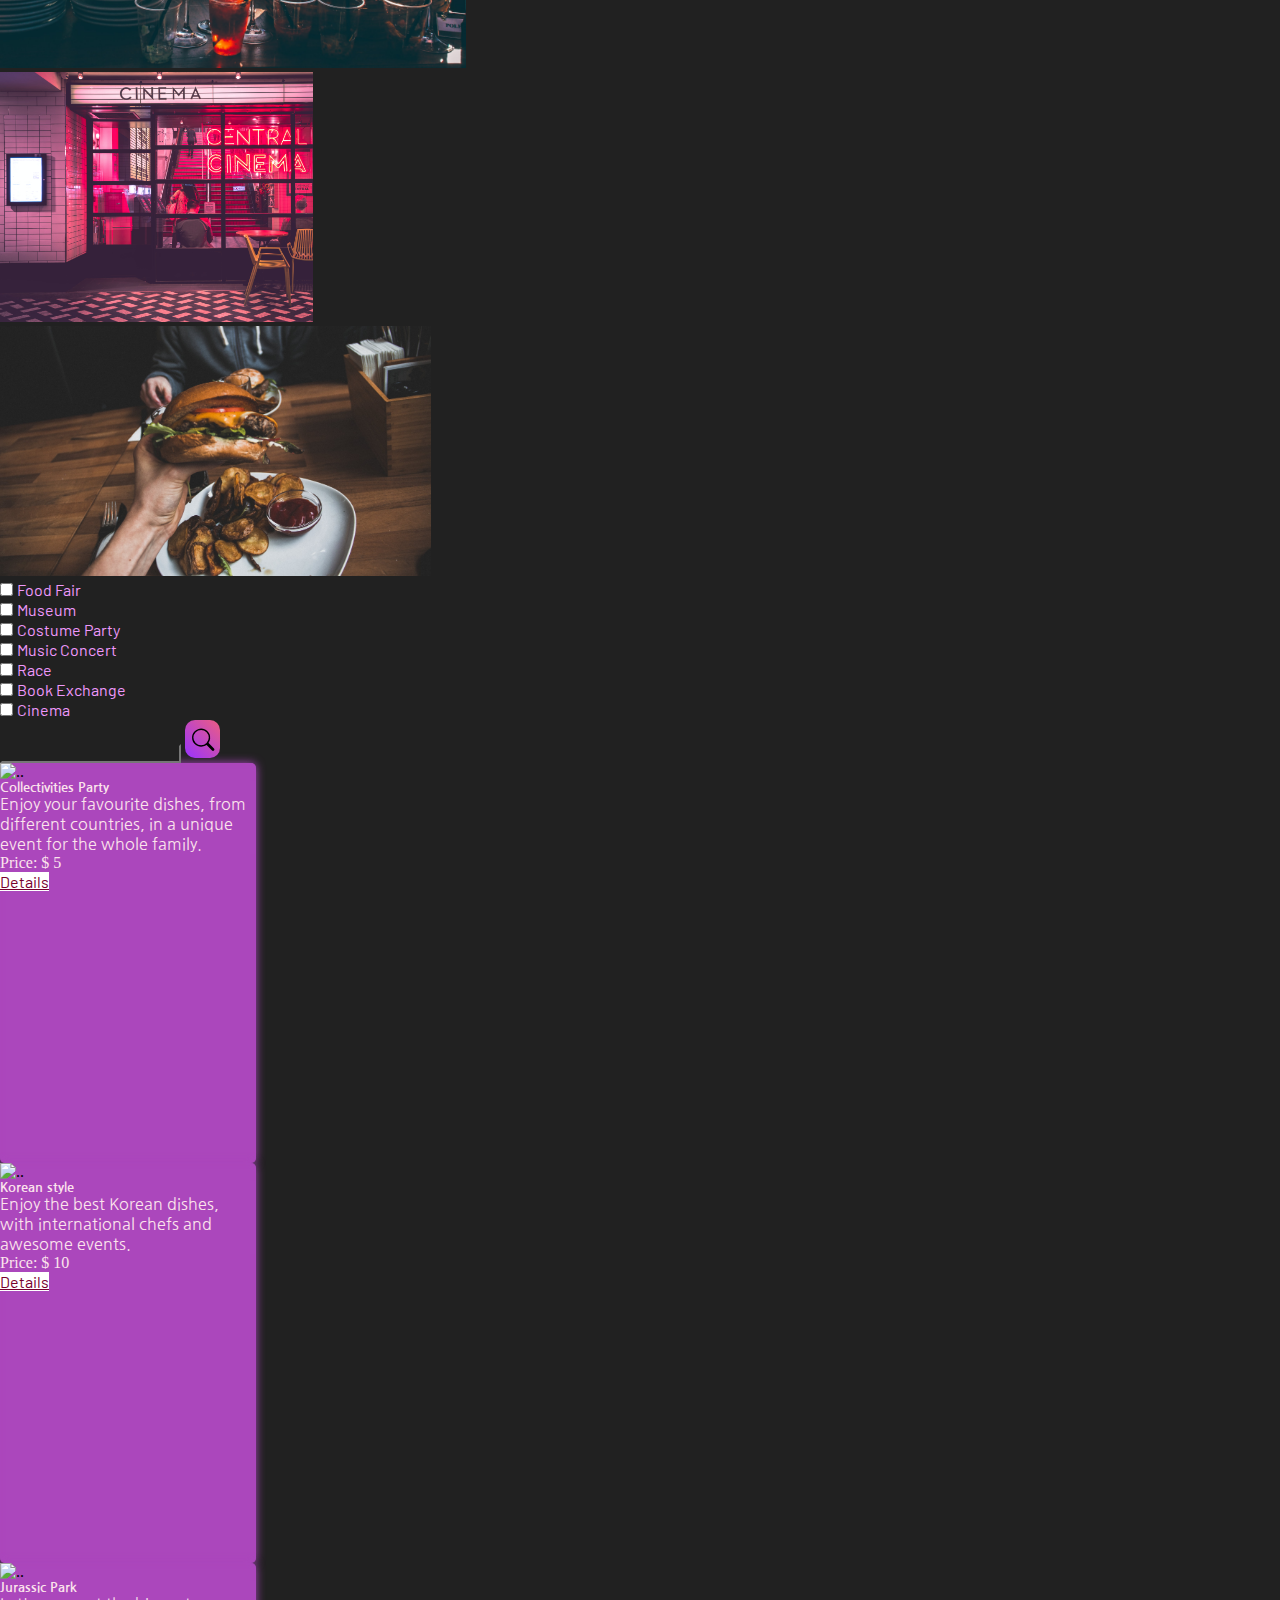
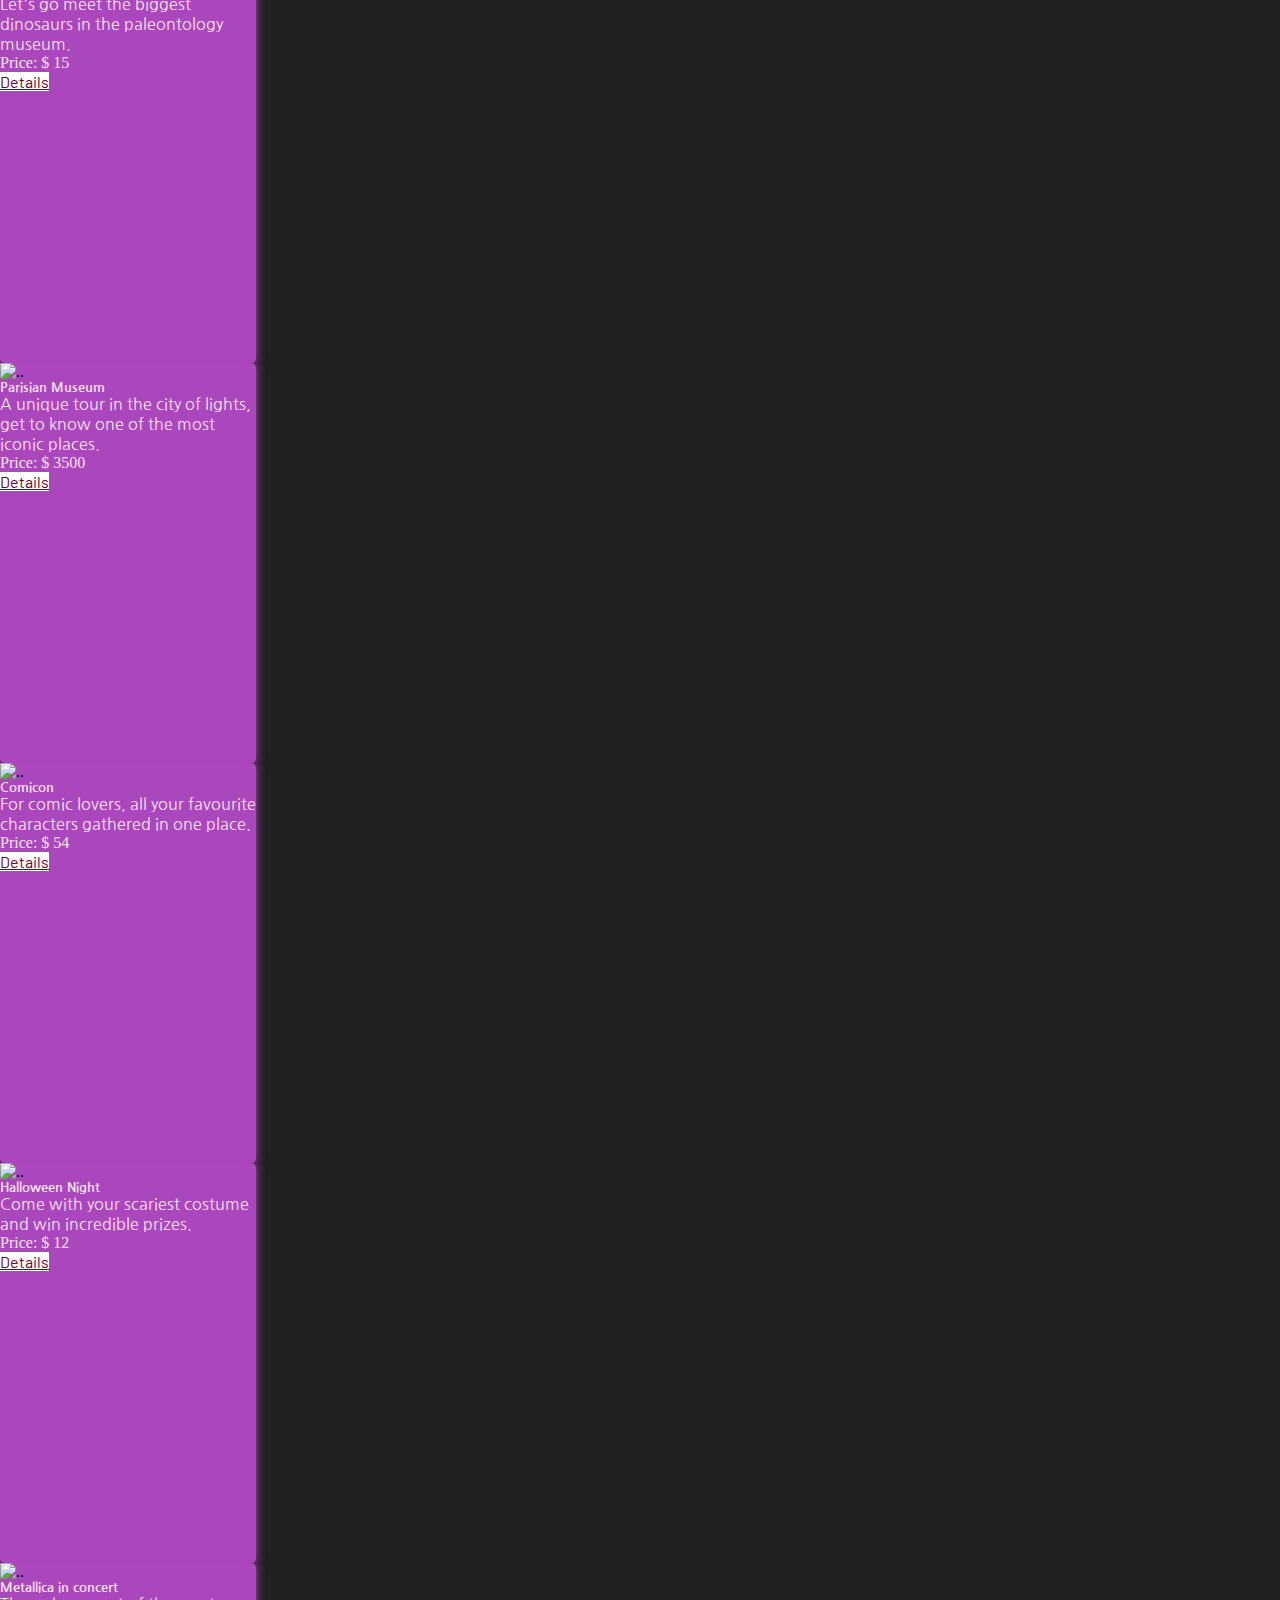
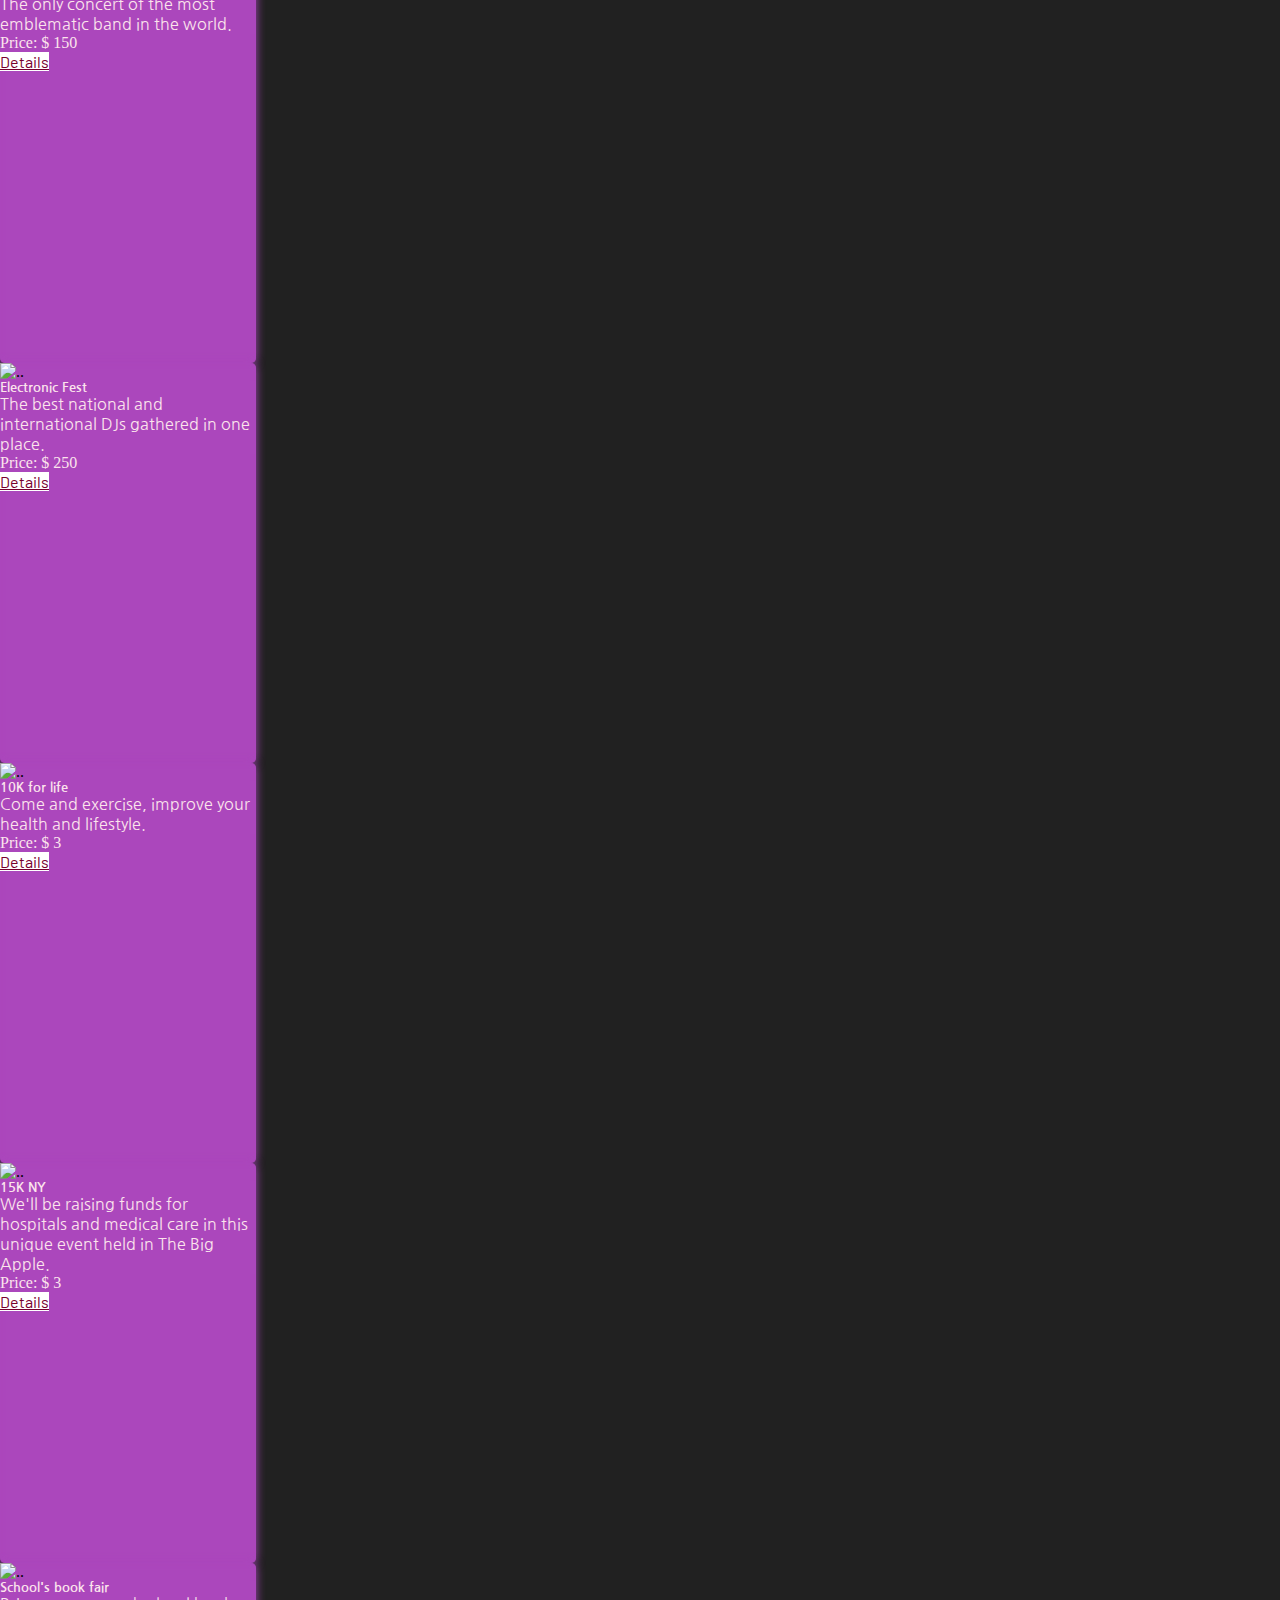
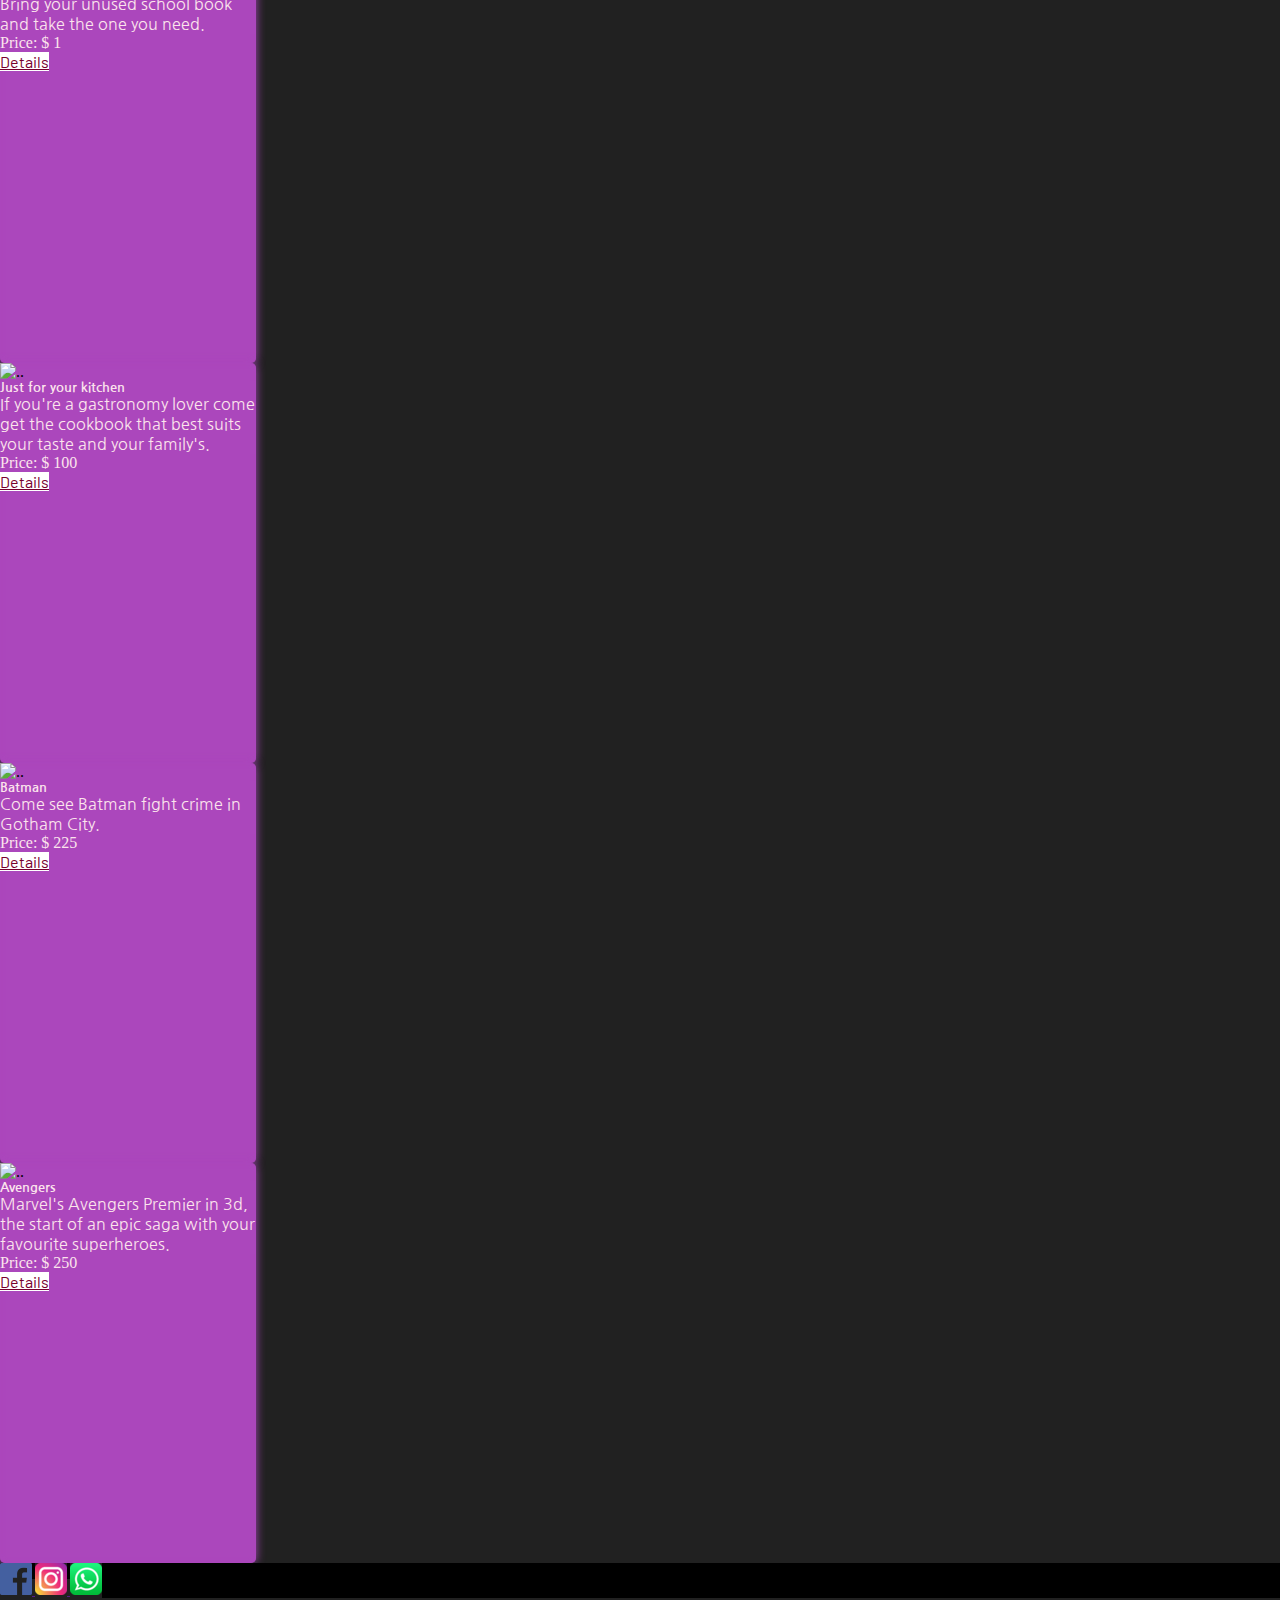
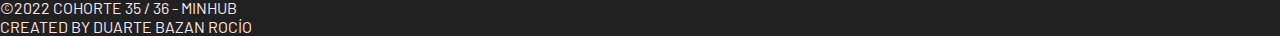
==== commit 45388539: "task-3" ====
--- a/index.html
+++ b/index.html
@@ -3,7 +3,7 @@
   <head>
     <meta charset="utf-8" />
     <meta name="viewport" content="width=device-width, initial-scale=1" />
-    <title>Amazing Events</title>
+    <title id="title">Amazing Events-Home</title> 
     <link
       href="https://cdn.jsdelivr.net/npm/bootstrap@5.2.1/dist/css/bootstrap.min.css"
       rel="stylesheet"
@@ -16,149 +16,81 @@
       type="image/x-icon"
     />
     <link rel="stylesheet" href="./assets/style/style_1.css" />
+    <link href="https://fonts.googleapis.com/css2?family=Barlow:wght@200&display=swap" rel="stylesheet">
+    <link href="https://fonts.googleapis.com/css2?family=Nanum+Gothic&display=swap" rel="stylesheet">
   </head>
   <body>
     <header class="header container-fluid">
-      <nav class="container-fluid d-flex row p-4 bg-transparent">
-        <img
-          class="imglogo rounded-1 col-2"
-          src="./assets/img/logo.png"
-          alt="logo"
-        />
-        <ul
-          class="nav justify-content-end align-items-center col-10 gap-5 bg-transparent"
-        >
-          <li class="nav-item bg-transparent">
-            <a
-              class="nav-link active rounded-1 fw-semibold fst-italic"
-              aria-current="page"
-              href="#"
-              >Home</a
-            >
-          </li>
-          <li class="nav-item bg-transparent">
-            <a
-              class="nav-link rounded-1 fw-semibold fst-italic"
-              href="/pages/upcomingevents.html"
-              >Upcoming Events</a
-            >
-          </li>
-          <li class="nav-item bg-transparent">
-            <a
-              class="nav-link rounded-1 fw-semibold fst-italic"
-              href="/pages/pastevents.html"
-              >Past Events</a
-            >
-          </li>
-          <li class="nav-item bg-transparent">
-            <a
-              class="nav-link rounded-1 fw-semibold fst-italic"
-              href="/pages/contact.html"
-              >Contact</a
-            >
-          </li>
-          <li class="nav-item bg-transparent">
-            <a
-              class="nav-link rounded-1 fw-semibold fst-italic"
-              href="./pages/stats.html"
-              >Stats</a
-            >
-          </li>
-        </ul>
+      <nav class="navbar navbar-expand-lg bg-light bg-transparent">
+        <div class="container-fluid bg-transparent d-flex gap-1">
+          <img src="./assets/img/logo.png" alt="logo" class="imglogo">
+          <button class="navbar-toggler" type="button" data-bs-toggle="collapse" data-bs-target="#navbarSupportedContent" aria-controls="navbarSupportedContent" aria-expanded="false" aria-label="Toggle navigation">
+            <span class="navbar-toggler-icon"></span>
+          </button>
+          <div class="collapse navbar-collapse bg-transparent" id="navbarSupportedContent">
+            <ul class="navbar-nav mb-2 mb-lg-0 gap-2 container-fluid d-flex justify-content-end bg-transparent">
+              <li class="nav-item bg-transparent">
+                <a class="nav-link active rounded-1 fw-semibold fst-itali" aria-current="page" href="#">HOME</a>
+              </li>
+              <li class="nav-item bg-transparent">
+                <a class="nav-link rounded-1 fw-semibold fst-itali" href="./pages/upcomingevents.html">UPCOMING EVENTS</a>
+              </li>
+              <li class="nav-item bg-transparent">
+                <a class="nav-link rounded-1 fw-semibold fst-itali" href="./pages/pastevents.html">PAST EVENTS</a>
+              </li>
+              <li class="nav-item bg-transparent">
+                <a class="nav-link rounded-1 fw-semibold fst-itali" href="./pages/contact.html">CONTACT</a>
+              </li>
+              <li class="nav-item bg-transparent">
+                <a class="nav-link rounded-1 fw-semibold fst-itali" href="./pages/stats.html">STATS</a>
+              </li>
+            </ul>
+          </div>
+        </div>
       </nav>
     </header>
     <main>
       <div class="carousel slide" data-bs-ride="carousel">
         <div class="carousel-inner">
           <div class="carousel-item active">
-            <img src="./assets/img/banner_1.jpg" class="d-block w-100 img-carrusel" style="height: 200px ;" alt="...">
+            <img src="./assets/img/banner_2.jpg" class="d-block w-100 img-carrusel" style="height: 250px ;" alt="banner_2">
           </div>
           <div class="carousel-item">
-            <img src="./assets/img/banner_2.jpg" class="d-block w-100 img-carrusel" style="height: 200px"  alt="...">
+            <img src="./assets/img/banner_0.jpg" class="d-block w-100 img-carrusel" style="height: 250px"  alt="banner_0">
           </div>
           <div class="carousel-item">
-            <img src="./assets/img/banner_3.jpg" class="d-block w-100 img-carrusel" style="height: 200px"  alt="...">
+            <img src="./assets/img/banner_1.jpg" class="d-block w-100 img-carrusel" style="height: 250px"  alt="banner_1">
+          </div>
+          <div class="carousel-item">
+            <img src="./assets/img/banner_3.jpg" class="d-block w-100 img-carrusel" style="height: 250px"  alt="banner_3">
+          </div>
+          <div class="carousel-item">
+            <img src="./assets/img/banner_4.jpg" class="d-block w-100 img-carrusel" style="height: 250px"  alt="banner_4">
+          </div>
+          <div class="carousel-item">
+            <img src="./assets/img/banner_5.jpg" class="d-block w-100 img-carrusel" style="height: 250px"  alt="banner_5">
+          </div>
+          <div class="carousel-item">
+            <img src="./assets/img/banner_6.jpg" class="d-block w-100 img-carrusel" style="height: 250px"  alt="banner_6">
+          </div>
+          <div class="carousel-item">
+            <img src="./assets/img/banner_7.jpg" class="d-block w-100 img-carrusel" style="height: 250px"  alt="banner_7">
           </div>
         </div>
       </div>
-
+<!-- checkbox -->
       <div
-        class="container-fluid d-flex justify-content-between align-items-center row col-12"
+        class="container-fluid d-flex align-items-center pt-3" 
       >
         <div
-          class="container-fluis d-flex row justify-content-around col-7 pt-3"
-        >
-          <div class="form-check form-check-inline col-1">
-            <input
-              class="form-check-input"
-              type="checkbox"
-              id="inlineCheckbox1"
-              value="option1"
-            />
-            <label
-              class="form-check-label texto_check fw-semibold"
-              for="inlineCheckbox1"
-              >Cinema</label
-            >
-          </div>
-          <div class="form-check form-check-inline col-1">
-            <input
-              class="form-check-input"
-              type="checkbox"
-              id="inlineCheckbox2"
-              value="option2"
-            />
-            <label
-              class="form-check-label texto_check fw-semibold"
-              for="inlineCheckbox2"
-              >Concert</label
-            >
-          </div>
-          <div class="form-check form-check-inline col-1">
-            <input
-              class="form-check-input"
-              type="checkbox"
-              id="inlineCheckbox3"
-              value="option3"
-            />
-            <label
-              class="form-check-label texto_check fw-semibold"
-              for="inlineCheckbox3"
-              >Food</label
-            >
-          </div>
-          <div class="form-check form-check-inline col-1">
-            <input
-              class="form-check-input"
-              type="checkbox"
-              id="inlineCheckbox4"
-              value="option4"
-            />
-            <label
-              class="form-check-label texto_check fw-semibold"
-              for="inlineCheckbox4"
-              >Party</label
-            >
-          </div>
-          <div class="form-check form-check-inline col-1">
-            <input
-              class="form-check-input"
-              type="checkbox"
-              id="inlineCheckbox5"
-              value="option5"
-            />
-            <label
-              class="form-check-label texto_check fw-semibold"
-              for="inlineCheckbox5"
-              >Race</label
-            >
-          </div>
-        </div>
-        <div class="container-fluid d-flex row col-5 pt-3">
+          id="container-check" class="container-fluid d-flex justify-content-evenly alingn-items-center flex-wrap" style="width: 400%;"
+        ></div>
+ <!-- search -->
+        <div class="container-fluid d-flex">
           <nav class="navbar d-flex">
-            <form class="container-fluid col-10">
+            <form  class="container-fluid col-10">
               <div class="input-group">
-                <input
+                <input id="inputSearch"
                   type="text"
                   class="form-control"
                   placeholder=""
@@ -167,10 +99,10 @@
                 />
                    <svg
                     xmlns="http://www.w3.org/2000/svg"
-                    width="30"
-                    height="30"
-                    class="bi bi-search"
-                    viewBox="-5 -5 20 20"
+                    width="35"
+                    height="38"
+                    class="bi bi-search lupita_search"
+                    viewBox="-5 -5 25 25"
                 >
                   <path
                     d="M11.742 10.344a6.5 6.5 0 1 0-1.397 1.398h-.001c.03.04.062.078.098.115l3.85 3.85a1 1 0 0 0 1.415-1.414l-3.85-3.85a1.007 1.007 0 0 0-.115-.1zM12 6.5a5.5 5.5 0 1 1-11 0 5.5 5.5 0 0 1 11 0z"
@@ -182,33 +114,24 @@
           </nav>
         </div>
       </div>
-
-      <div class="d-flex justify-content-evenly row col-12 pt-5 pb-4 gap-2" id="main-container" >
+      <div class="container-fluid d-flex justify-content-around row col-12 pt-4 pb-4 gap-4" id="main-container" >
       </div>
     </main>
     <footer class="container-fluid pt-2 footer">
       <div
-        class="footer container-fluid d-flex justify-content-evenly align-items-center row col-12"
-      ><div>
-
-      </div>
-        <img
-          src="./assets/img/logo_ig.png"
-          class="img-fluid col-2 logos_footer"
-          alt="..."
-        />
-        <img
-          src="./assets/img/logo_face.png"
-          class="img-fluid col-2 logos_footer"
-          alt="..."
-        />
-        <img
-          src="./assets/img/wpp_logo.png"
-          class="img-fluid col-2 logos_footer"
-          alt="..."
-        />
-        <p class="col-6 text-end bg-transparent">Cohorte 35/36</p>
-      </div>
+        class="footer container-fluid d-flex justify-content-around align-items-center flex-wrap">
+        <a href="">
+          <img src="./assets/img/logo_face.png" alt="">
+        </a>
+        <a href="">
+          <img src="./assets/img/logo_ig.png" alt="">
+        </a>
+        <a href="">
+          <img src="./assets/img/wpp_logo.png" alt="">
+        </a>
+        <p class="text-end bg-transparent pt-2">©2022 COHORTE 35 / 36 - MINHUB</p>
+        <p class="text-end bg-transparent pt-2">CREATED BY DUARTE BAZAN ROCÍO</p>
+      <div>
     </footer>    
     <script
       src="https://cdn.jsdelivr.net/npm/bootstrap@5.2.1/dist/js/bootstrap.bundle.min.js"
--- a/assets/style/style_1.css
+++ b/assets/style/style_1.css
@@ -2,53 +2,81 @@
     margin: 0;
     padding: 0;
     box-sizing: border-box;
-    background-color: #fce4ec;
+    background-color: #212121;
 }
 
 .header{
-    background-color: #ad1457;
+    background-color:black;
+}
+
+.carrusel_edicion{
+    border-radius: 50px;
 }
 
 .imglogo{
-    background-color: #f8bbd0;
     object-fit: contain;
+    width: 180px;
+    border-radius: 3px;
 }
 
 .nav-item{
-    background-color:#f06292 ;
-   
+    background-color:#f06292;
 }
 
 .nav-link{
-    background-color: #f06292;
-    color: #78002e;
+    background-color: #7b1fa2;
+    color: #f5f5f5;
+    font-family: 'Barlow', sans-serif;
 }
 
 .active{
-    background-color: #78002e;
-    color: #f06292 ;
+    background-color: #424242;
+    color: #ee98fb;
 }
 
 .nav-link:hover{
-    background-color: #78002e;
-    color: #f06292 ;
+    background: linear-gradient(to right, rgb(0, 204, 255), rgb(153, 51, 255) 31%, rgb(230, 70, 182) 52%, rgb(255, 249, 170) 77%, rgb(0, 255, 153), rgb(0, 204, 255)) 0% 50% / 200% 50%;
+    color: #f5f5f5;
 }
 
 .active:hover{
-    background-color: #f06292;
+    background-color: #6a1b9a;
     color: #78002e;
 }
 
 .img-carrusel{
     object-fit: cover;
+    object-position: 0% 45%;
+}
+
+.lupita_search{ 
+    background: linear-gradient(45deg, rgb(153, 51, 255) 0%, rgb(255, 102, 102) 50%, rgb(153, 51, 255) 100%);
+    background-size: 400%;
+    border-radius: 10px ;
 }
 
 .texto_check{
-    color: #78002e;
+    font-family: 'Barlow', sans-serif;
+    color: #ee98fb;
 }
 
 .container-cards{
-    background-color: #ad1457;
+    background-color: #ab47bc;
+    box-shadow: inset 0 0 5px #ab47bc, 0 0 10px #ab47bc;
+    width: 16rem; 
+    height: 25rem;
+    border-radius: 5px;
+}
+
+.container-card-text{
+    background-color: #ab47bc;
+    font-family: 'Nanum Gothic', sans-serif;
+}
+
+.card_title{
+    background-color: transparent;
+    color: #fce4ec;
+    font-weight: bolder;
 }
 
 .cards-texto{
@@ -59,29 +87,74 @@
 .img-cards{
     object-fit: cover;
     background-color: transparent;
+    height: 50%; 
+    width: 100%;
 }
 
 .boton-cards{
     background-color: #ffffff;
     color: #78002e;
-    border: none;
+    font-family: 'Barlow', sans-serif;
+}
+
+.boton-cards:hover{
+    background: linear-gradient(to right, rgb(0, 204, 255), rgb(153, 51, 255) 31%, rgb(230, 70, 182) 52%, rgb(255, 249, 170) 77%, rgb(0, 255, 153), rgb(0, 204, 255)) 0% 50% / 200% 50%;
 }
 
 .card_details{
-    background-color:  #ad1457;
+    background-color: #ab47bc;
+    box-shadow: inset 0 0 5px #ab47bc, 0 0 10px #ab47bc;
+}
+
+.img-details{
+    width: 250px;
+    height: 213px;
+    object-fit: cover;
 }
 
 .text_details{
-color: #fce4ec;
+    color: #fce4ec;
+    text-align: center;
+    font-family: 'Barlow', sans-serif;
+}
+
+.text-form {
+    background:#6a1b9a ;
+    color: #fce4ec;
+    font-family: 'Barlow', sans-serif;
 }
 
 .footer{
-    background-color: #78002e;
+    background-color: black;
     color: #fce4ec;
+    font-family: 'Barlow', sans-serif;
 }
 
-.logos_footer{
-    background-color: transparent;
-    width: 50px;
-    height: 30px;
-}+
+@media screen and (max-width: 993px){
+    .nav-link{
+        display: flex;
+        align-items: center;
+        justify-content: center;
+    }
+}
+
+@media screen and (max-width: 768px) {
+    .footer{
+        width: 100%;
+        display: flex;
+        flex-wrap: wrap;
+        flex-direction: column;
+        align-items: center;
+        justify-content: center;
+    }
+    .container_details{
+        display: flex;
+        flex-direction: column;
+    }
+    .img-details{
+        width: 100%;
+        height: 150px;
+        object-fit: cover;
+    }
+}
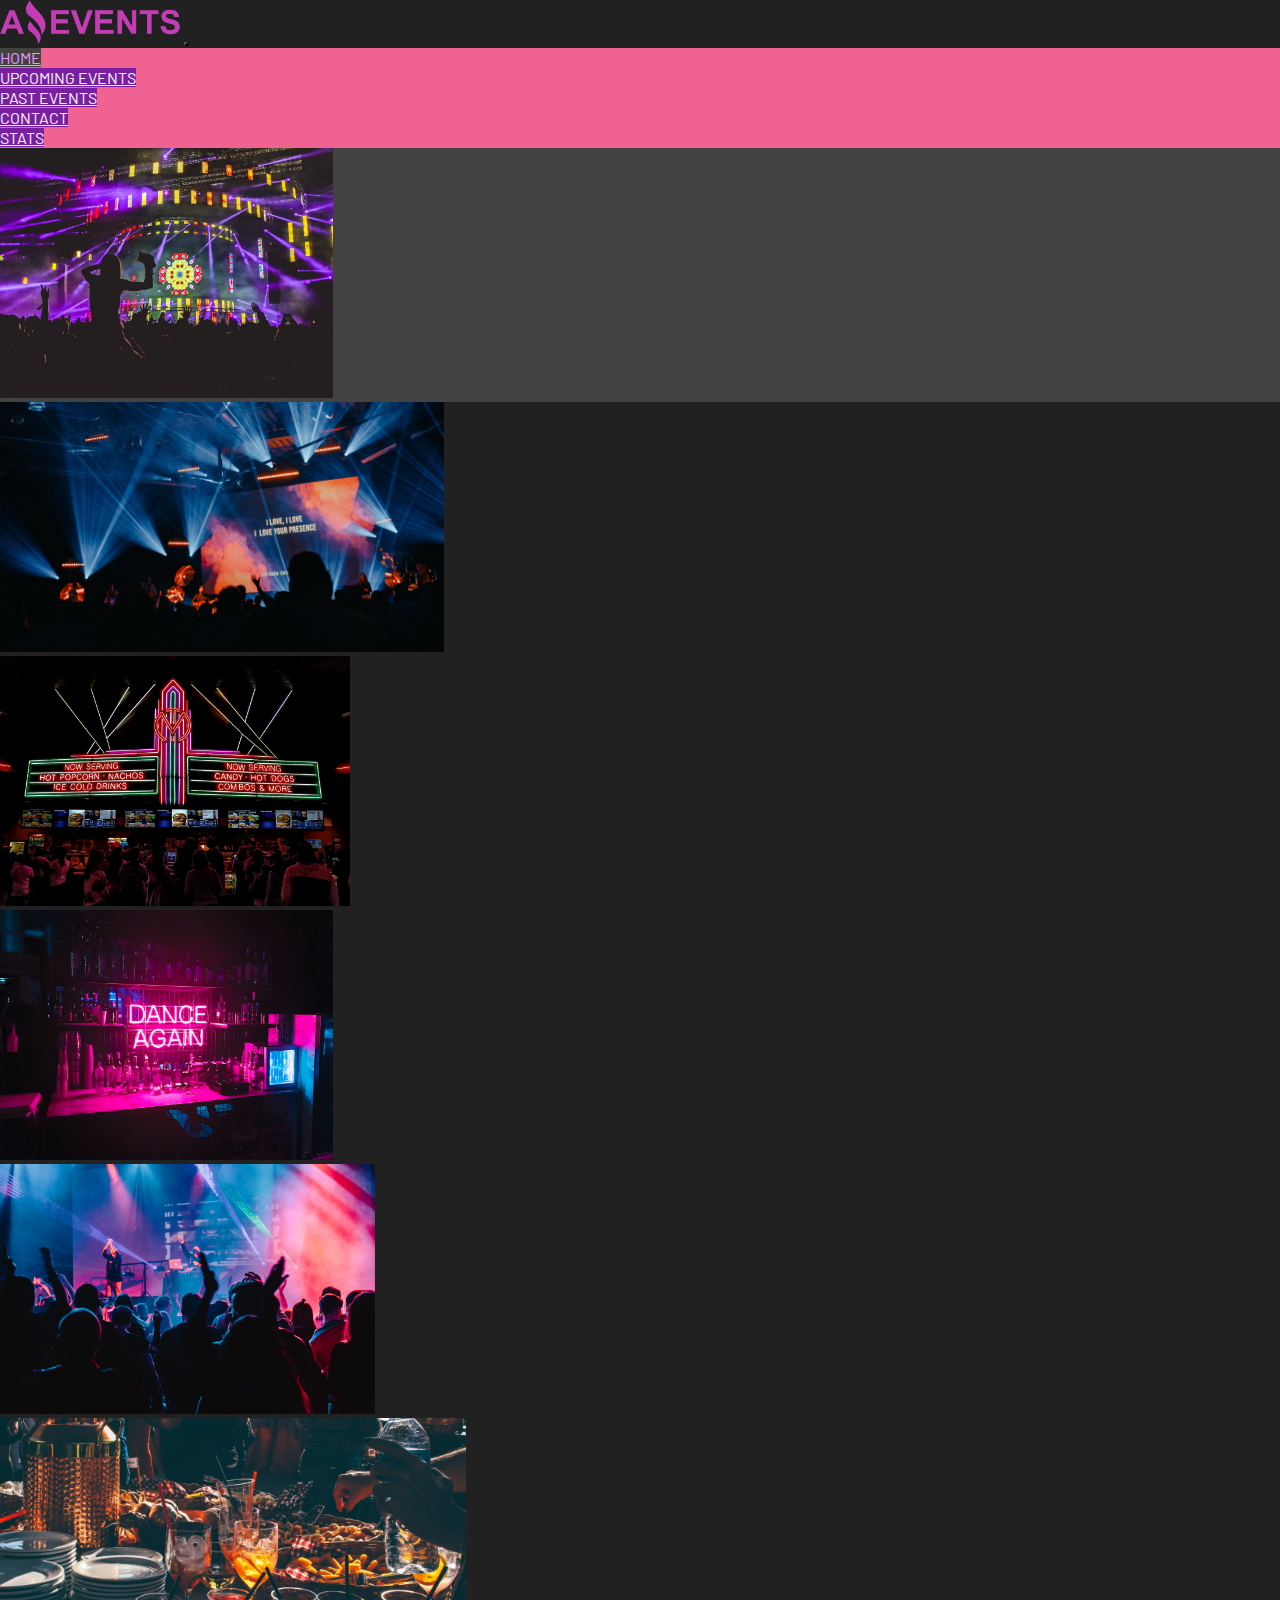
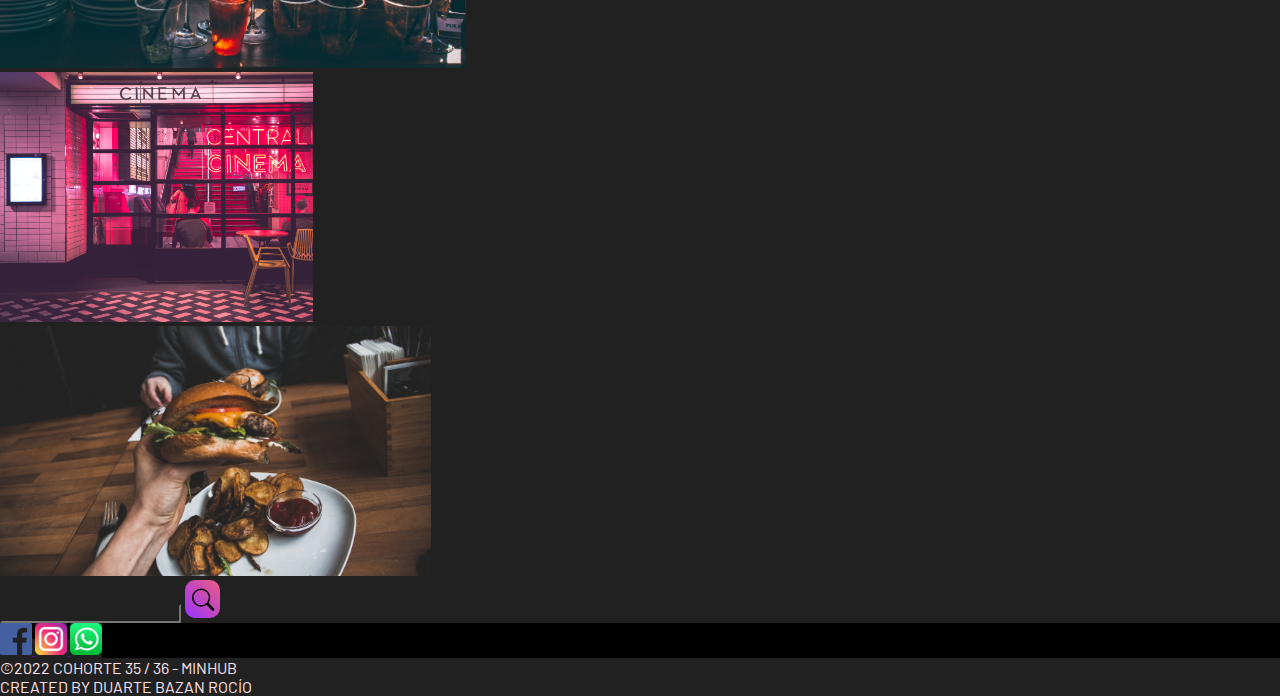
==== commit c722b260: "Task4 Modificacion de tablas, aplicacion de api y json" ====
--- a/index.html
+++ b/index.html
@@ -138,7 +138,6 @@
       integrity="sha384-u1OknCvxWvY5kfmNBILK2hRnQC3Pr17a+RTT6rIHI7NnikvbZlHgTPOOmMi466C8"
       crossorigin="anonymous"
     ></script>
-    <script src="./assets/js/data.js"></script>
     <script src="./assets/js/main.js"></script>
   </body>
 </html>
--- a/assets/style/style_1.css
+++ b/assets/style/style_1.css
@@ -63,8 +63,8 @@
 .container-cards{
     background-color: #ab47bc;
     box-shadow: inset 0 0 5px #ab47bc, 0 0 10px #ab47bc;
-    width: 16rem; 
-    height: 25rem;
+    width: 17rem; 
+    height: 27rem;
     border-radius: 5px;
 }
 
@@ -107,8 +107,8 @@
 }
 
 .img-details{
-    width: 250px;
-    height: 213px;
+    width: 100%;
+    height: 200px;
     object-fit: cover;
 }
 
@@ -122,6 +122,14 @@
     background:#6a1b9a ;
     color: #fce4ec;
     font-family: 'Barlow', sans-serif;
+}
+
+.text-td{
+    color: #fce4ec;
+}
+
+.text-td:hover{
+    background-color: #ab47bc;
 }
 
 .footer{
